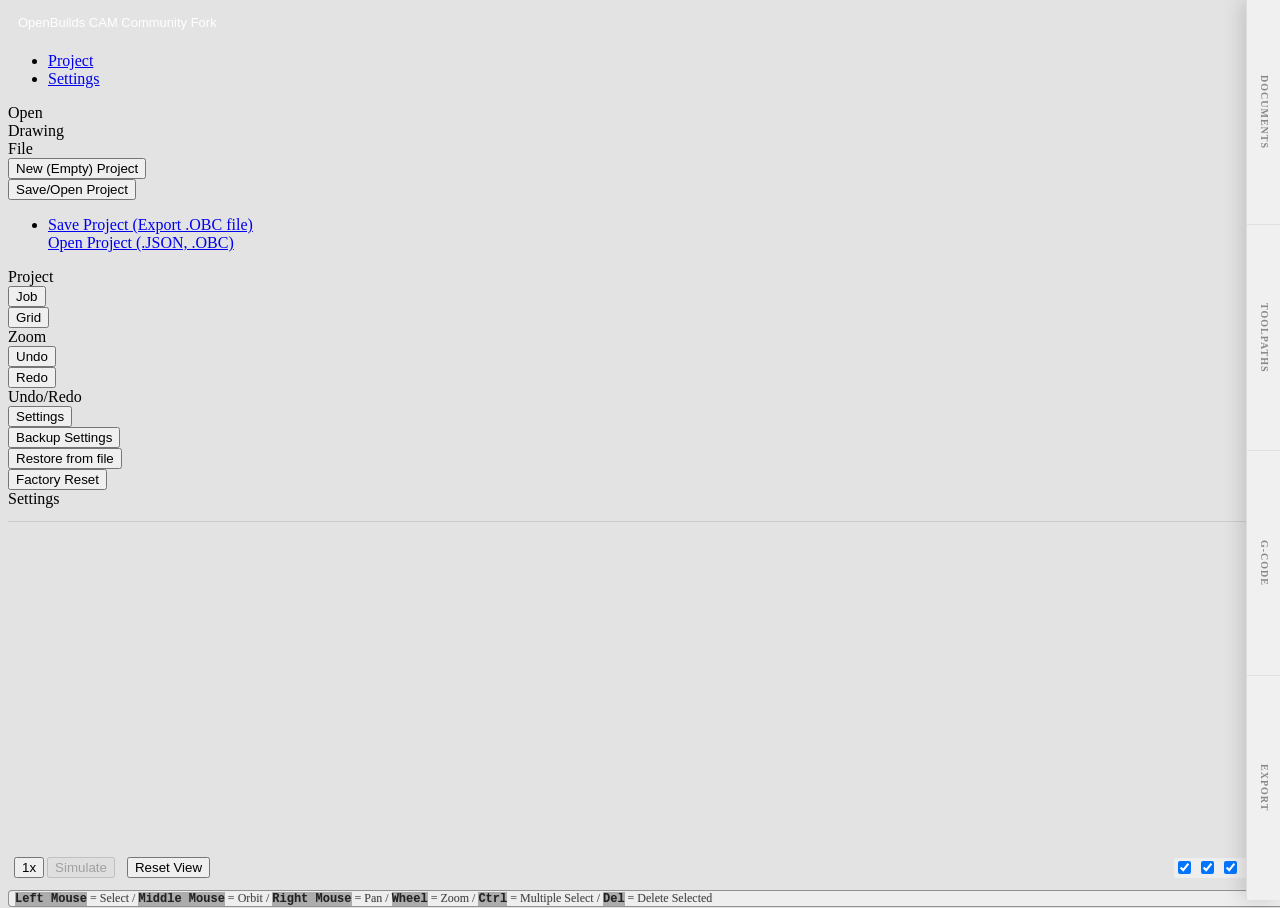
==== index.html @ bae42239 "Overhaul UI: remove OpenBuilds branding, dark themes, machine profiles, basic CAD, and GA; redesign " ====
<!DOCTYPE html>
<html lang="en">

	<head>
		<meta charset="utf-8" />
		<meta http-equiv="X-UA-Compatible" content="IE=edge" />
		<meta name="viewport" content="width=device-width, initial-scale=1" />
		<title>OpenBuilds CAM</title>
		<meta name="description" content="" />
		<meta name="keywords" content="" />
		<meta name="author" content="" />
		<meta name="version" content="" />
		<meta name="metro4:init" content="true">
		<link href="https://fonts.googleapis.com/css?family=Bowlby+One+SC" rel="stylesheet">
		<link type="text/css" rel="stylesheet" media="all" href="css/main.css" />
		<link type="text/css" rel="stylesheet" media="all" href="css/grpblock.css" />
		<link type="text/css" rel="stylesheet" media="all" href="lib/jquery/jquery-ui.css" />
		<link rel="stylesheet" href="lib/metro4/css/metro-all.css" />
		<!-- <link rel="stylesheet" href="https://cdn.metroui.org.ua/v4/css/metro-all.min.css"> -->
		<link type="text/css" rel="stylesheet" media="all" href="css/sidebarmenu.css" />
		<link type="text/css" rel="stylesheet" media="all" href="css/iconlib.css" />
		<link type="text/css" rel="stylesheet" media="all" href="css/image-checkbox.css" />
		<link type="text/css" rel="stylesheet" media="all" href="css/splash.css" />

		<link rel="manifest" href="/manifest.json">

		<style>
			/* Navbar container */
			.navbar {
				background-color: #000;
				height: 48px;
				display: flex;
				align-items: center;
				padding: 0 20px;
				margin: 0px;
			}

			/* Navbar links styled as tabs */
			.navbar a {
				color: #fff;
				font-family: "Open Sans", Helvetica, Arial, sans-serif;
				font-size: 13px;
				text-decoration: none;
				padding: 0 15px;
				height: 48px;
				line-height: 48px;
				display: inline-block;
			}

			/* Hover effect */
			.navbar a:hover {
				background-color: #ff0000;
			}

			/* Hover effect */
			.navbar a.active {
				background-color: #ff0000;
			}

			.bg-obred {
				background-color: #ff0000;
			}

			.bd-obred {
				border-color: #ff0000;
			}

			.fg-obred {
				color: #ff0000;
			}

			.ob-button {
				display: inline-block;
				font-weight: 400;
				text-align: center;
				white-space: nowrap;
				vertical-align: middle;
				-webkit-user-select: none;
				-moz-user-select: none;
				-ms-user-select: none;
				user-select: none;
				border: 1px solid transparent;
				padding: 0 0.75rem;
				font-size: 0.875rem;
				line-height: 34px;
				height: 36px;
				-webkit-transition: all 0.15s ease-in-out;
				transition: all 0.15s ease-in-out;

				cursor: pointer;
				outline: none;
				position: relative;
			}
		</style>
	</head>

	<body>

		<!-- container1 Drog Container wraps all other content -->
		<div id="container1">
			<span class="fa-layers fa-fw fa-4x" id="flyingdoc" style="display: none; position: absolute; z-index: 20000;">
				<i class="fas fa-square fg-red"></i>
				<i class="fa fa-object-group fg-white" data-fa-transform="shrink-6"></i>
			</span>
			<div id="main-viewer" class="h-100" style="overflow:hidden;">
					<div class="window drop-shadow" style="height: calc(100% - 10px); overflow: hidden;">
						<div class="window-caption bg-gray" style="height: 28px; padding: 0 10px; line-height: 28px;">
							<span style="font-family: 'Open Sans', Helvetica, Arial, sans-serif; font-size: 13px; color: #fff;">OpenBuilds CAM Community Fork</span>
						</div>
						<div class="window-content pt-2" style="overflow:hidden; ">
							<nav data-role="ribbonmenu">
								<ul class="tabs-holder">
									<li><a href="#section-workspace"><i class="fas fa-object-group"></i> Project</a></li>
									<li><a href="#section-settings"><i class="fa fa-fw fa-cogs"></i> Settings</a></li>
								</ul>
								<div class="content-holder">
									<div class="section" id="section-workspace">

										<div class="group">

											<div class="ribbon-button btn-file" title="Open a drawing">
												<span class="icon">
													<span class="far fa-folder-open fg-amber"></span>
												</span>
												<input id="file" type="file" accept=".svg,.dxf,.gif,.jpg,.jpeg,.tiff,.png,.bmp,.gbl,.gtl,.gbr,.dri,.txt" multiple />
												<span class="caption">Open<br>Drawing</span>
											</div>


											<span class="title">File</span>
										</div>

										<div class="group">
											<div class="ribbon-group">
												<button class="ribbon-icon-button" onclick="storeUndo(true); objectsInScene.length = 0; toolpathsInScene.length = 0; trashGcode(); fillTree(); $('.workspaceTitle').html('');">
													<span class="icon">
														<span class="far fa-file"></span>
													</span>
													<span class="caption">New (Empty) Project</span>
												</button>
												<div>
													<button class="ribbon-icon-button dropdown-toggle">
														<span class="icon">
															<span class="fas fa-download"></span>
														</span>
														<span class="caption">Save/Open Project</span>
													</button>
													<ul class="ribbon-dropdown" data-role="dropdown" data-duration="100">
														<li onclick="exportWorkspace()"><a href="#">Save Project (Export .OBC file)</a></li>
														<li class="btn-file"><a href="#">Open Project (.JSON, .OBC)</a><input type="file" id="workspaceImport" accept=".json,.obc" multiple style="height: 26px;" /></li>
													</ul>
												</div>

											</div>
											<span class="title">Project</span>
										</div>



										<div class="group">
											<div class="ribbon-group">
												<button class="ribbon-icon-button" onclick="resetView();">
													<span class="icon">
														<span class="fa fa-eye"></span>
													</span>
													<span class="caption">Job</span>
												</button>
												<br>
												<button class="ribbon-icon-button" onclick="resetView(scene.getObjectByName('Grid'));">
													<span class="icon">
														<span class="fa fa-th"></span>
													</span>
													<span class="caption">Grid</span>
												</button>
											</div>
											<span class="title">Zoom</span>
										</div>
										<div class="group">
											<div class="ribbon-group">
												<button class="ribbon-icon-button" onclick="undo()">
													<span class="icon">
														<span class="fas fa-undo"></span>
													</span>
													<span class="caption">Undo</span>
												</button>
												<br>
												<button class="ribbon-icon-button" onclick="redo()">
													<span class="icon">
														<span class="fas fa-redo"></span>
													</span>
													<span class="caption">Redo</span>
												</button>
											</div>
											<span class="title">Undo/Redo</span>
										</div>


									</div>
									<div class="section" id="section-settings">
										<div class="group">
											<button class="ribbon-button" onclick="Metro.dialog.open('#settingsmodal');">
												<span class="icon">
													<span class="fa fa-fw fa-cogs"></span>
												</span>
												<span class="caption">Settings</span>
											</button>

											<div class="ribbon-group">
												<button class="ribbon-icon-button" onclick="backupSettingsLocal()" title="Take a backup">
													<span class="icon">
														<span class="fa fa-download fa-fw"></span>
													</span>
													<span class="caption">Backup Settings</span>
												</button>
												<br>

												<button class="ribbon-icon-button btn-file" title="Open a backup settings file">
													<span class="icon">
														<span class="fa fa-upload fa-fw"></span>
													</span>
													<span class="caption">Restore from file</span>
													<input id="jsonFile" type="file" accept=".json" />
												</button>
												<br>

												<button class="ribbon-icon-button btn-file" onclick="ConfirmDelete()" title="Reset all settings to default">
													<span class="icon">
														<span class="fa fa-exclamation-triangle fa-fw"></span>
													</span>
													<span class="caption">Factory Reset</span>
												</button>
												<br>
											</div>
											<span class="title">Settings</span>
										</div>



									</div>
							</nav>
							<div id="renderArea">



								<!-- #draganddrop -->
								<div id="draganddrop" style="display: none;">
									<div class="well">Drop File(s) Here!</div>
									<img src="images/draganddrop.svg" />
								</div>
								<div class="sidemenu">
									<div class="tbtn tbtnactive mouseSelectBtn" onclick="mouseSelectMode();" title="Mouse Select Mode">
										<i class="fa fas fa-mouse-pointer" aria-hidden="true"></i>
									</div>

									<div class="tbtn mouseMoveBtn" onclick="mouseMoveMode();" title="Mouse Move Mode">
										<i class="fas fa-arrows-alt " aria-hidden="true"></i>
									</div>

									<div class="tbtn mouseDelBtn" onclick="mouseEraseMode();" title="Mouse Erase Mode">
										<i class="fas fa-eraser " aria-hidden="true"></i>
									</div>
									<!-- <hr class="bg-grayBlue"> -->
									<div class="tbtn mouseScaleBtn" onclick="mouseScaleMode();" title="Mouse Scale/Move/Rotate Mode">
										<i class="fas fa-ruler" aria-hidden="true"></i>
									</div>

								</div>
								<div id="selection" style="visibility: hidden;"></div>
								<!--  -->

								<!--  -->
							</div>

							<div id="scalewindow" style="visibility: hidden;" data-role="draggable" data-drag-element=".drag-element">
								<div class="window">
									<div class="window-caption drag-element bg-gray">
										<span class="icon fas fa-ruler"></span>
										<span class="title">Transform</span>
										<div class="buttons">
											<span class="btn-close" onclick="scalewindow.style.visibility = 'hidden';"></span>
										</div>
									</div>
									<div class="window-content p-2" id="scalewindowcontent">
										<!--  -->
									</div>
								</div>
							</div>


						</div>
						<div id="helpoverlay">
							<kbd>Left Mouse</kbd> = Select / <kbd>Middle Mouse</kbd> = Orbit / <kbd>Right Mouse</kbd> = Pan / <kbd>Wheel</kbd> = Zoom / <kbd>Ctrl</kbd> = Multiple Select / <kbd>Del</kbd> = Delete Selected
						</div>
						<div id="simoverlay" class="text-center">
							<button class="button dark drop-shadow" onclick="simSpeed();"><span class="icon"><span class="fas fa-tachometer-alt"></span></span><span class="caption"><span id="simspeedval">1</span>x</span></button>
							<button id="runSimBtn" title="Run simulation" class="button dark drop-shadow" onclick="sim(0)" disabled><i class="fas fa-fighter-jet"></i> Simulate</button>&nbsp;
							<button id="stopSimBtn" style="display: none;" title="Stop Sim" class="button dark drop-shadow" onclick="simstop()"><i class="fas fa-stop"></i> Stop Sim</button>&nbsp;
							<button id="resetViewBtn" title="Stop Sim" class="button dark drop-shadow" onclick="resetView(object)"><i class="fas fa-stop"></i> Reset View</button>&nbsp;
							<div class="text-left viewer-checkboxes drop-shadow">
								<div data-role="collapse" data-collapsed="false" data-toggle-element="#collapse_toggle_1">
									<input type="checkbox" data-role="checkbox" data-caption="Documents" checked data-style="2" id="view-docs">
									<input type="checkbox" data-role="checkbox" data-caption="Toolpaths" checked data-style="2" id="view-toolpath">
									<input type="checkbox" data-role="checkbox" data-caption="GCODE" checked data-style="2" id="view-gcode">
								</div>
							</div>
						</div>
					</div>
				</div>
			</div>

			<div id="sidebar-overlay" class="sidebar-closed">
				<div class="sidebar-content">
					<div class="sidebar-scroll">
						<div id="renderDocuments" class="window drop-shadow">
							<div class="window-caption bg-gray">
								<i class="far fa-file-alt fa-fw ml-1 mr-1"></i>
								<span class="title">1. Documents <span class="workspaceTitle"></span></span>
							</div>
							<div id="selectoverlay" class="text-center mt-1">
								<button class="button drop-shadow" id="selectAll"><span class="far fa-check-square"></span> All</button>
								<button class="button drop-shadow" id="selectNone"><span class="far fa-square"></span> None</button>
								<button class="button drop-shadow" id="selectInv"><span class="fas fa-check"></span> Invert</button>
								<button class="button drop-shadow" id="selectDel"><span class="fas fa-trash"></span> Delete</button>
							</div>
							<div class="window-content p-1" style="overflow-y:scroll;">
								<!-- Documents Here -->
								<div class="pt-2" id="documentactivity" style="display: none;">
									<center>
										<h5>Please Wait </h5>
										<div data-role="activity" data-type="ring" data-style="dark"></div>
										<h6>Parsing Documents...</h6>
								</div>

								<div id="documentstree">
									<div id="nodocuments" style="display:none;">
										<p class="text-secondary text-center mt-3">Please load some vectors from DXF (Polylines) or SVG (Paths); or Images (Traceable); or insert a Shape, Icon or some Text using the built-in tools to get started
										</p>
										<p class="text-center">
											<button class="ob-button bg-success fg-white drop-shadow" style="width: 300px;" title="Open Drawing" onclick="$('#file').click();"><span class="far fa-folder-open fa-fw icon"></span>Open Drawing</button>
										</p>


									</div>
									<ul data-role="treeview pl-0" id="left-tree-view">
									</ul>
								</div>

							</div>

						</div>
						<div class="window drop-shadow mt-2">
							<div class="window-caption bg-gray">
								<i class="fas fa-tasks fa-fw ml-1 mr-1"></i>
								<span class="title">2. Configure Toolpaths</span>
								<div class="buttons">

								</div>
							</div>
							<div id="tpathoverlay" class="text-center mt-1">
								<div class="split-button drop-shadow">
									<button class="button" id="addJobBtn" onclick="addJob(-1);"><span class="icon fa-fw fa fa-plus"></span><span class="addJobBtn-text">Please select Vector(s) to create toolpaths</span></button>
									<button class="split dropdown-toggle outline" id="addJobMenuBtn" display: none;></button>
									<ul class="d-menu" data-role="dropdown" id="toolpathsmenu">
										<!--  -->
									</ul>
								</div>

							</div>

							<div class="window-content p-1" style="overflow-y:scroll;">
								<div class="pt-2" id="toolpathactivity" style="display: none;">
									<center>
										<h5>Please Wait </h5>
										<div data-role="activity" data-type="ring" data-style="dark"></div>
										<h6>Calculating Toolpaths...</h6>
								</div>
								<div id="toolpathtree">
								</div>

							</div>
						</div>

						<div class="window drop-shadow mt-2">
							<div class="window-caption bg-gray">
								<i class="fa fa-cubes fa-fw ml-1 mr-1"></i>
								<span class="title">3. Create G-code</span>
								<div class="buttons">
								</div>
							</div>
							<div class="window-content p-1 text-center  mt-1" style="overflow-y:hidden;">
								<button class="button drop-shadow" style="width: 300px;" title=" Generate G-Code" id="generatetpgcode" onclick="makeGcode();"><span class="fa fa-cubes fa-fw icon"></span>Generate G-Code</button>
							</div>
						</div>

						<div class="window drop-shadow mt-2">
							<div class="window-caption bg-gray">
								<i class="fa fa-save fa-fw ml-1 mr-1"></i>
								<span class="title">4. Export G-code</span>
								<div class="buttons">
								</div>
							</div>


							<div class="window-content p-1 text-center  mt-1" style="overflow-y:hidden;">

								<button class="button drop-shadow" title="Save G-Code" id="gcodesavebtn2" onclick="saveFile();"><span class="fa fa-save fa-fw icon"></span>Save G-Code</button>
								<button class="button drop-shadow" title="Preview G-Code" id="gcodeviewbtn2" onclick="previewFile();"><span id="gcodepreviewicon" class="fa fa-eye fa-fw icon fg-gray"></span></button>
								<button class="button drop-shadow" title="Clear G-Code" id="gcodetrashbtn2" onclick="trashGcode();"><span id="trashicon" class="fa fa-trash fa-fw fg-gray icon"></span></button>

							</div>

						</div>

				</div>
				</div>
				<div class="sidebar-handle">
					<div class="sidebar-handle-labels">
						<span>Documents</span>
						<span>Toolpaths</span>
						<span>G-code</span>
						<span>Export</span>
					</div>
					<div class="sidebar-handle-collapse"><span class="fas fa-chevron-right"></span></div>
				</div>
			</div>
		</div>

		<!-- Modals Divs -->
		<div style="display: none;">
			<!-- Hide Dialogs until called -->
			<!-- openjscad output -->
			<textarea id="dxf" style="width: 565px; height: 400px;"></textarea>
			<!-- <div id="openjscad"></div>
		<div oncontextmenu="return false;" id="viewerContext"></div> -->
			<!-- avoiding popup when right mouse is clicked -->

			<div class="dialog dark" data-overlay-click-close="true" data-role="dialog" id="statusmodal" data-to-top="true" data-width="780">
				<div class="dialog-title" id="statusTitle">Status title </div>
				<div class="dialog-content">
					<div id="statusBody"></div>
					<div id="statusBody2" style="overflow-y: auto; height: calc(100vh - 430px); "></div>
				</div>
				<div class="dialog-actions" id="statusFooter">
					<button class="button js-dialog-close">Disagree</button>
					<button class="button primary js-dialog-close">Agree</button>
				</div>
			</div>

		</div>

	</body>

	<script>
		METRO_HOTKEYS_FILTER_CONTENT_EDITABLE = false;
		METRO_HOTKEYS_FILTER_INPUT_ACCEPTING_ELEMENTS = true;
		METRO_HOTKEYS_FILTER_TEXT_INPUTS = true;
	</script>

	<script type="text/javascript" src="lib/fontawesome5/js/all.js"></script>

	<script type="text/javascript" src="lib/jquery/jquery.min.js"></script>
	<!-- <script type="text/javascript" src="lib/popper.min.js"></script> -->
	<!-- <script type="text/javascript" src="lib/bootstrap4/js/bootstrap.min.js"></script> -->
	<script type="text/javascript" src="lib/jquery/jquery-ui.js"></script>
	<script type="text/javascript" src="lib/jquery/jquery.ui.touch-punch.min.js"></script>

	<!-- <link type="text/css" rel="stylesheet" media="all" href="lib/bootoast/src/bootoast.css" />
<script type="text/javascript" src="lib/bootoast/src/bootoast.js"></script> -->

	<!-- METRO -->
	<script type="text/javascript" src="lib/metro4/js/metro.min.js"></script>
	<!-- <script src="https://cdn.metroui.org.ua/v4/js/metro.min.js"></script> -->

	<!-- Helpers -->
	<script type="text/javascript" src="js/helpers.js"></script>

	<!-- Theme  -->

	<!-- ThreeJS -->
	<script type="text/javascript" src="lib/threejs/three.min.js"></script>
	<script type="text/javascript" src="lib/threejs/GridRect.js"></script>
	<script type="text/javascript" src="lib/threejs/OrbitControls.js"></script>
	<script type="text/javascript" src="lib/threejs/DragControls.js"></script>
	<script type="text/javascript" src="lib/threejs/Projector.js"></script>
	<script type="text/javascript" src="lib/threejs/CanvasRenderer.js"></script>
	<script type="text/javascript" src="lib/threejs/TransformControls.js"></script>
	<script type="text/javascript" src="lib/threejs/TweenMax.min.js"></script>
	<script type="text/javascript" src="js/viewer.js"></script>
	<script type="text/javascript" src="js/viewer-ruler.js"></script>
	<script type="text/javascript" src="js/viewer-pause.js"></script>


	<!-- CAM populated from threejs objects -->
	<script type="text/javascript" src="lib/gl-matrix.js"></script>
	<script type="text/javascript" src="lib/tbfleming/web-cam-cpp.js"></script>
	<script type="text/javascript" src="lib/clipperjs/clipper_unminified.js"></script>
	<script type="text/javascript" src="js/advanced-cam-fillpath.js"></script>
	<script type="text/javascript" src="js/advanced-cam-geometryutils.js"></script>
	<script type="text/javascript" src="js/advanced-cam.js"></script>
	<script type="text/javascript" src="js/advanced-cam-gcode.js"></script>
	<script type="text/javascript" src="js/advanced-cam-doctree.js"></script>
	<script type="text/javascript" src="js/advanced-cam-tree.js"></script>
	<script type="text/javascript" src="js/advanced-cam-modal.js"></script>
	<script type="text/javascript" src="js/advanced-cam-viewer-mouse.js"></script>
	<script type="text/javascript" src="js/advanced-cam-viewer-select.js"></script>
	<script type="text/javascript" src="js/advanced-cam-workspace-export.js"></script>
	<script type="text/javascript" src="js/advanced-cam-pretty-render.js"></script>
	<script type="text/javascript" src="js/advanced-cam-sim.js"></script>
	<script type="text/javascript" src="js/advanced-cam-keyboard-bindings.js"></script>
	<script type="text/javascript" src="js/advanced-cam-transforms.js"></script>
	<script type="text/javascript" src="js/advanced-cam-drill.js"></script>
	<script type="text/javascript" src="js/advanced-cam-booleans.js"></script>

	<script type="text/javascript" src="js/basic-cad-tool-merge-lines.js"></script>



	<!-- DXF Library -->
	<script type="text/javascript" src="lib/dxf/dxf-parser.js"></script>
	<script type="text/javascript" src="lib/dxf/three-dxf.js"></script>
	<script type="text/javascript" src="js/dxf-render.js"></script>

	<!-- lautr3k's SVG  Library -->
	<script type="text/javascript" src="lib/lw.svg-parser/dist/lw.svg-parser.js"></script>
	<script type="text/javascript" src="js/svgparser.js"></script>

	<!-- Bitmap Tracing -->
	<script type="text/javascript" src="lib/potrace/potrace.js"></script>
	<script type="text/javascript" src="js/potrace.js"></script>

	<!--Settings Widgets -->
	<script type="text/javascript" src="js/application-settings-controller.js"></script>

	<!-- Gcode Viewer -->
	<script type="text/javascript" src="lib/3dview/3dview.js"></script>

	<!-- Gerber Parser -->
	<script type="text/javascript" src="lib/gerber/parser.js"></script>
	<script type="text/javascript" src="lib/gerber/gerberparser.js"></script>

	<!-- User Interface -->
	<script type="text/javascript" src="js/main.js"></script>

	<!-- WebWorkers -->
	<script src="workers/toolpath/toolpath.js"></script>
	<script src="workers/toolpath/worker/toolpathworker.js"></script>



	<!-- OpenJSCAD -->
	<!-- <script src="lib/openjscad/src/csg.js"></script>
<script src="lib/openjscad/src/threecsg.js"></script>
<script src="lib/openjscad/src/openjscad.js"></script>
<script src="lib/openjscad/src/openscad.js"></script>
<script src="lib/openjscad/src/formats.js"></script>
<script src="lib/openjscad/geargen.js"></script> -->




	<script type="x-shader/x-vertex" id="vertexShader">
		varying vec3 vWorldPosition; void main() { vec4 worldPosition = modelMatrix * vec4( position, 1.0 ); vWorldPosition = worldPosition.xyz; gl_Position = projectionMatrix * modelViewMatrix * vec4( position, 1.0 ); }

</script>
	<script type="x-shader/x-fragment" id="fragmentShader">
		uniform vec3 topColor; uniform vec3 bottomColor; uniform float offset; uniform float exponent; varying vec3 vWorldPosition; void main() { float h = normalize( vWorldPosition + offset ).z; gl_FragColor = vec4( mix( bottomColor, topColor, max( pow( max(
	h , 0.0), exponent ), 0.0 ) ), 1.0 ); }

</script>

</html>
---- css/main.css ----
@font-face {
  font-family: sevensegment;
  src: url(fonts/7segment.woff);
}

#splash {
  z-index: 2000;
  width: 100vw;
  height: 100vh;
  background-image: linear-gradient(to top, #888888, #ffffff, #888888);
  /* background-color: #fff */
}

.stripe:nth-child(even) {
  background-color: #f2f2f2
}

.page-container {
  position: relative;
  top: 0;
  left: 0;
  right: 0;
  bottom: 0;
  width: 100%;
  height: 100%;
  margin: 0px auto;
}

.input-addon {
  display: flex;
  outline: none;
}

.input-addon:hover .font-select>a {
  border-color: #28a745;
}

.input-addon:hover .active-border {
  border-color: #28a745;
}

.input-addon:focus-within .active-border {
  border-color: #28a745;
}

.input-addon-label-left {
  flex: 1;
  border-top: 1px solid;
  border-bottom: 1px solid;
  border-left: 1px solid;
  border-right: 0px solid;
  padding: 5px 5px;
  margin: 2px 0;
  background-color: rgba(255, 255, 255, 1);
  outline: none;
  border-color: #ddd;
}

.input-addon-label-right {
  width: 100px;
  flex: 1;
  border-top: 1px solid;
  border-bottom: 1px solid;
  border-left: 0px solid;
  border-right: 1px solid;
  padding: 5px 10px;
  margin: 2px 0;
  background-color: rgba(255, 255, 255, 1);
  outline: none;
  border-color: #ddd;
}

.input-addon-label-right-sm {
  width: 50px;
  flex: 1;
  border-top: 1px solid;
  border-bottom: 1px solid;
  border-left: 0px solid;
  border-right: 1px solid;
  padding: 5px 10px;
  margin: 2px 0;
  background-color: rgba(255, 255, 255, 1);
  outline: none;
  border-color: #ddd;
}

.cam-form-field {
  background-color: #fff;
  color: #222;
  border-top: 1px solid;
  border-bottom: 1px solid;
  border-left: 0px solid;
  border-right: 0px solid;
  width: 80px;
  margin: 2px 0;
  padding: 5px 2px;
  /* text-align: right; */
  background-color: rgba(255, 255, 255, 1);
  outline: none;
  border-color: #ddd;
}

.cam-form-field-right {
  border-right: 1px solid;
  border-color: #ddd;
}

#texttorender {
  padding-top: 10px;
  padding-bottom: 10px;
  padding-left: 10px;
  padding-right: 10px;
  border: 1px solid;
  border-color: #ddd;
}

#texttorender:focus {
  border-color: #28a745;
}

#texttorender:hover {
  border-color: #28a745;
}

body {
  padding-top: 0px;
  height: 100%;
  width: 100%;
  position: absolute;
  background: #e3e3e3 url(../images/xenzine_bk.png) repeat;
}

.card {
  /* background-color: rgba(255, 255, 255, 0.0);
  z-index: 10;
  position: absolute;
  top: 5px;
  right: 20px; */
  -webkit-box-shadow: 0 0 5px 0 rgba(0, 0, 0, 0.86);
  -moz-box-shadow: 0 0 5px 0 rgba(0, 0, 0, 0.86);
  -khtml-box-shadow: 0 0 5px 0 rgba(0, 0, 0, 0.86);
  box-shadow: 0 0 5px 0 rgba(0, 0, 0, 0.86);
}

button:focus {
  outline: 0 !important;
}

.fa-stack {
  width: 1.28571em;
}

.icon-white {
  color: white;
}

.icon-bot-text {
  margin-top: 16px;
  font-size: 10px;
}

.icon-top-text {
  margin-top: -16px;
  font-size: 10px;
}

.icon-text {
  margin-top: 16px;
  font-size: 8px;
  font-weight: bold;
}

.btn-ctl {
  padding: 15px 12px;
  border-radius: 4px;
}

.btn-sd {
  padding: 15px 48px;
  border-radius: 4px;
}

.btn-jog {
  padding: 15px 11px;
  border-radius: 4px;
}

.btn-view {
  padding: 15px 12px;
  border-radius: 4px;
}

.btn-numpad {
  padding: 14px 17px;
  border-radius: 4px;
}

.numero {
  font-weight: bold;
  font-size: 16px;
}

.del {
  font-weight: bold;
  font-size: 16px;
}

.clear {
  font-weight: bold;
  font-size: 16px;
}

.neg {
  font-weight: bold;
  font-size: 16px;
}

.cancel {
  font-weight: bold;
  font-size: 16px;
}

.done {
  font-weight: bold;
  font-size: 16px;
}

.sep {
  font-weight: bold;
  font-size: 16px;
}

/*for Desktops*/
#container1 {
  float: left;
  width: 100%;
  height: 100%;
  padding: 0px;
}

#col2 {
  /* border-right: dashed 1px #aaa; */
  float: right;
  /* width: 350px; */
  height: 100%;
  padding: 2px 5px 5px 5px;
  /*overflow-y: auto;*/
  overflow-x: none;
  overflow-x: hidden;
}

#col1 {
  float: left;
  /* width:calc(100% - 351px); */
  height: 100%;
  padding: 2px 5px 5px 5px;
}

#selection {
  position: absolute;
  background: rgba(128, 128, 128, 0.2);
  border: 1px dashed rgba(155, 155, 155, 0.8);
  border-radius: 4px;
  opacity: 50%;
  width: 50px;
  height: 50px;
  z-index: 2;
}

#scalewindow {
  min-width: 380px;
  position: absolute;
  /* padding: 8px; */
  background: rgba(255, 255, 255, 0.92);
  border: 1px solid rgba(55, 55, 55, 0.5);
  border-radius: 4px;
  z-index: 20;
}

.navbar {
  -moz-user-select: none;
  -webkit-user-select: none;
  -ms-user-select: none;
  -o-user-select: none;
  user-select: none;
}

/* Lets hide the document panel on small screens */
/* #renderToolpath {
  height: calc(50% - 4px);  margin-bottom: 12px;
}
#renderToolpath {
  height: calc(50% - 0px); overflow-y:scroll;
} */
#selectoverlay {
  font-size: 12px;
  padding-top: 2px;
  text-align: left;
  color: #444;
  border-radius: 4px;
  width: 100%;
  z-index: 1;
  text-shadow: rgba(0, 0, 0, .2) 0 0 1px;
  -webkit-font-smoothing: antialiased;
  border: 1px /solid rgba(55, 55, 55, 0.5);
}

#tpathoverlay {
  font-size: 12px;
  padding-top: 2px;
  text-align: left;
  color: #444;
  border-radius: 4px;
  width: 100%;
  z-index: 1;
  text-shadow: rgba(0, 0, 0, .2) 0 0 1px;
  -webkit-font-smoothing: antialiased;
  border: 1px /solid rgba(55, 55, 55, 0.5);
}

#simoverlay {
  font-size: 12px;
  margin-left: 20px;
  margin-right: 20px;
  padding-left: 6px;
  text-align: left;
  position: absolute;
  bottom: 30px;
  left: -20px;
  /* background: rgba(240, 240, 240, 0.85);
  color: #444;
  border-radius: 4px; */
  width: 100%;
  z-index: 1;
  text-shadow: rgba(0, 0, 0, .2) 0 0 1px;
  -webkit-font-smoothing: antialiased;
  /* border: 1px solid rgba(55, 55, 55, 0.5); */
}

#helpoverlay {
  font-size: 12px;
  margin-left: 20px;
  margin-right: 20px;
  padding-left: 6px;
  text-align: left;
  position: absolute;
  bottom: 1px;
  left: -20px;
  background: rgba(240, 240, 240, 0.85);
  color: #444;
  border-radius: 4px;
  width: 100%;
  z-index: 1;
  text-shadow: rgba(0, 0, 0, .2) 0 0 1px;
  -webkit-font-smoothing: antialiased;
  border: 1px solid rgba(55, 55, 55, 0.5);
  overflow: hidden;
}

#helpoverlay>kbd {
  background: rgba(128, 128, 128, 0.6);
  color: #222;
  padding-top: 0px;
  padding-bottom: 0px;
  font-weight: bold;
}

#renderArea {
  position: relative;
  display: inline-block;
  width: 100% !important;
  height: calc(100% - 150px);
   !important;
  border-bottom: 1px solid #ccc;
}

.btn-file {
  position: relative;
  overflow: hidden;
}

.btn-file input[type=file] {
  position: absolute;
  top: 0;
  right: 0;
  min-width: 100%;
  min-height: 100%;
  font-size: 100px;
  text-align: right;
  filter: alpha(opacity=0);
  opacity: 0;
  outline: none;
  background: white;
  cursor: pointer;
  display: block;
}

.drolabel {
  display: inline-block;
  background-color: #dddddd;
  text-align: left;
  padding-left: 15px;
  margin-bottom: 3px;
  font-size: 20px;
  width: 50px;
  border: 1px solid #aaa;
  font-weight: bold;
  margin-left: 0px;
  margin-right: 3px;
}

/*@font-face {
font-family: '8bit'; /*a name to be used later*/
/*src: url('../fonts/Nintendo-DS-BIOS.woff');
}*/
.dro {
  display: inline-block;
  background-color: #ffffff;
  text-align: left;
  padding-left: 18px;
  margin-bottom: 3px;
  font-size: 18px;
  width: calc(99% - 85px);
  border: 1px solid #ccc;
  font-weight: bold;
  margin-left: 0px;
  margin-right: 0px;
  /*font-family: '8bit';*/
}

.droPos {
  display: inline-block;
  background-color: #ffffff;
  text-align: right;
  padding-right: 18px;
  margin-bottom: 3px;
  font-size: 20px;
  width: calc(99% - 152px);
  border: 1px solid #ccc;
  font-weight: bold;
  margin-left: 0px;
  margin-right: 10px;
  /*font-family: '8bit';*/
}

.droUnit {
  display: inline-block;
  background-color: #ffffff;
  text-align: center;
  /*padding-left: 3px;
    padding-right: 3px;*/
  padding-top: 9px;
  padding-bottom: 2px;
  font-size: 12px;
  width: 38px;
  border: 1px solid #ccc;
  font-weight: bold;
  margin-left: 4px;
  margin-right: 3px;
  margin-bottom: 3px;
  /*font-family: '8bit';*/
}

.droOR {
  display: inline-block;
  background-color: #ffffff;
  text-align: center;
  padding-left: 18px;
  margin-bottom: 3px;
  font-size: 20px;
  width: calc(99% - 167px);
  border: 1px solid #ccc;
  font-weight: bold;
  margin-left: 0px;
  margin-right: 3px;
  /*font-family: '8bit';*/
}

.droR {
  display: inline-block;
  background-color: #ffffff;
  text-align: left;
  padding-left: 18px;
  margin-bottom: 3px;
  font-size: 20px;
  width: 85px;
  height: 31px;
  border: 1px solid #aaa;
  font-weight: bold;
  margin-left: 0px;
  margin-right: 0px;
  /*font-family: '8bit';*/
}

.hide {
  display: none;
}

.btn-override {}

.pf {
  margin-top: -12px;
}

/* #console {
    height: 120px;
    width: 100%;
    overflow-y: auto;
    overflow-x: none;
    text-align: left;
    padding: 5px;
    font-size: 10px;
    padding-left: 20px;
    margin-top: 5px;
} */
.rotate {
  /* FF3.5+ */
  -moz-transform: rotate(-90.0deg);
  /* Opera 10.5 */
  -o-transform: rotate(-90.0deg);
  /* Saf3.1+, Chrome */
  -webkit-transform: rotate(-90.0deg);
  /* IE6,IE7 */
  filter: progid: DXImageTransform.Microsoft.BasicImage(rotation=0.083);
  /* IE8 */
  -ms-filter: "progid:DXImageTransform.Microsoft.BasicImage(rotation=0.083)";
  /* Standard */
  transform: rotate(-90.0deg);
}

.ui-slider {
  background: #ccc;
}

.ui-slider-handle {
  -ms-touch-action: none;
  touch-action: none;
}

.settingstable {
  counter-reset: rowNumber;
}

.settingstable tr:not(:first-child) {
  counter-increment: rowNumber;
}

.settingstable tr td:first-child::before {
  content: counter(rowNumber);
  min-width: 1em;
  margin-right: 0.5em;
}

/* Badget over Glyphs */
.badge-notify {
  background-color: #cc0000;
  color: #fff;
  position: relative;
  bottom: 5px;
  right: 0px;
}

.badge-ok {
  background-color: #008800;
  color: #fff;
  position: relative;
  bottom: 5px;
  right: 0px;
}

.badge-warn {
  background-color: #cc9900;
  color: #fff;
  position: relative;
  bottom: 5px;
  right: 0px;
}

.badge-busy {
  background-color: #1568bc;
  color: #fff;
  position: relative;
  bottom: 5px;
  right: 0px;
}

d-grid {
  border: none;
  padding: 20px;
}

.nmpd-grid>tbody>tr>td {
  border: none;
}

/* Some custom styling for Bootstrap */
.qtyInput {
  display: block;
  width: 100%;
  padding: 6px 12px;
  color: #555;
  background-color: white;
  border: 1px solid #ccc;
  border-radius: 4px;
  -webkit-box-shadow: inset 0 1px 1px rgba(0, 0, 0, .075);
  box-shadow: inset 0 1px 1px rgba(0, 0, 0, .075);
  -webkit-transition: border-color ease-in-out .15s, -webkit-box-shadow ease-in-out .15s;
  -o-transition: border-color ease-in-out .15s, box-shadow ease-in-out .15s;
  transition: border-color ease-in-out .15s, box-shadow ease-in-out .15s;
}

.form-scan {
  padding: 1em;
  min-width: 0px;
}

.close {
  margin-left: 7px;
  float: right;
  font-size: 21;
  font-weight: 700;
  text-shadow: 0 1px 0 #fff;
  opacity: 0.2;
}

.panel-heading .accordion-toggle:after {
  /* symbol for "opening" panels */
  font-family: 'Glyphicons Halflings';
  /* essential for enabling glyphicon */
  content: "\e114";
  /* adjust as needed, taken from bootstrap.css */
  float: right;
  /* adjust as needed */
  color: grey;
  /* adjust as needed */
}

.panel-heading .accordion-toggle.collapsed:after {
  /* symbol for "collapsed" panels */
  content: "\e080";
  /* adjust as needed, taken from bootstrap.css */
}

/* From https://github.com/nraynaud/webgcode/tree/gh-pages/webapp/cnc/ui */
.viewCube .cubeFace {
  -webkit-box-sizing: border-box;
  -moz-box-sizing: border-box;
  box-sizing: border-box;
  font-family: sans-serif;
  width: 100px;
  height: 100px;
  background: lightgray;
  font-size: 25px;
  text-align: center;
  border: darkgray 10px solid;
  color: black;
}

.viewCube .cubeFace:hover {
  background: white;
}

.ThreeDView canvas {
  display: block;
}

.navbar-brand {
  padding: 0px;
}

.navbar-brand>img {
  height: 100%;
  padding-left: 5px;
  padding-bottom: 5px;
  width: auto;
}

.input-xs {
  height: 23px;
  padding: 5px 5px;
  font-size: 12px;
  line-height: 1.5;
  border-radius: 3px;
}

.input-group-addon-xs {
  padding: 3px 8px !important;
  font-size: 12px;
  font-weight: 400;
  line-height: 1;
  color: #555;
  text-align: center;
  background-color: #eee;
  border: 1px solid #ccc;
  border-radius: 3px;
}

.uppercase {
  text-transform: uppercase;
}

.entity {
  font-size: 11px;
}

.jobsetuptable {
  padding: 0px;
  margin: 0px;
}

.jobsetupfile td {
  padding-bottom: 0px;
  padding-left: 3px;
}

.jobsetupfile {
  text-align: right;
}

.jobsetupfile:hover {
  background: #f7f7f7;
}

.jobsetupfile td:first-child {
  text-align: left;
}

.form-check:hover {
  background: #f7f7f7;
}

.form-check-input {
  cursor: pointer;
}

.jobsetupfile .filename {
  max-width: 125px;
  height: 20px;
  overflow: hidden;
  white-space: nowrap;
  text-overflow: ellipsis;
}

.jobsetupchild {
  text-align: right;
}

.jobsetupchild td:first-child {
  padding-left: 15px;
  text-align: left;
}

#tree-cam-menu-panel .panel {
  resize: vertical;
  overflow: auto;
}

.jobsetupgroup ul {
  padding: 0;
  text-align: left;
  list-style: none;
  margin: 0px 0px 0px 20px;
}

.jobsetupgroup ul li {
  position: relative;
}

.jobsetupgroup ul li:before {
  position: absolute;
  left: -12px;
  top: 0px;
  content: '';
  height: 1em;
  width: 8px;
  display: block;
  border-left: 1px solid #ddd;
  border-bottom: 1px solid #ddd;
}

.jobsetupgroup ul li:after {
  position: absolute;
  left: -12px;
  bottom: -7px;
  content: '';
  height: 100%;
  display: block;
  border-left: 1px solid #ddd;
}

.jobsetupgroup ul li:last-child:after {
  display: none;
}

.jobsetuptable .btn.remove {
  margin-right: 5px;
}

.jobsetuptable .counter {
  margin-right: 5px;
}

.jobsetuptable .filespacer {
  height: 10px;
}

.jobsetuptable .filespacer:last-child {
  display: none;
}

.jobsetuptable .hidden {
  display: none;
}

.jobsetuptable .entity.toggle {
  width: calc(100% - 110px);
  margin-bottom: -3px;
  display: inline-block;
  font-weight: bold;
  overflow: hidden;
  white-space: nowrap;
  text-overflow: ellipsis;
}

.fr {
  float: right;
}

.fl {
  float: left;
}

.italic {
  font-style: italic;
}

#draganddrop {
  position: absolute;
  top: 20px;
  bottom: 70px;
  left: 50px;
  right: 50px;
  z-index: 10;
  background-color: rgba(250, 250, 250, 0.8);
  font-size: 20px;
  padding: 100px;
  border: 3px dashed #3276b1;
  text-align: center;
  pointer-events: none;
}

.hiddenbtn {
  display: none !important;
}
.camOptgroup {
  background-color: #eee;
  color: black;
  font-size: 12px;
}

.camOption {
  background-color: white;
  color: black;
  font-size: 16px;
}

.viewer-checkboxes {
  z-index: 200;
  width: 110px;
  display: block;
  position: absolute;
  bottom: 0px;
  right: 10px;
  background: rgba(240, 240, 240, 0.85);
}

.step-list>li::before {
  color: #555 !important;
}

/* Toolpath Modal UX */
.cam-modal-body .input-addon {
  margin-bottom: 6px;
}
.cam-modal-body .input-addon input {
  height: 28px !important;
  font-size: 13px;
}
.cam-modal-body .input-addon .input-addon-label-left,
.cam-modal-body .input-addon .input-addon-label-right {
  padding: 0 8px;
  font-size: 12px;
  line-height: 28px;
  background: #f0f0f0;
  border: 1px solid #d9d9d9;
}
.cam-modal-body .input-addon .input-addon-label-left {
  border-right: none;
  border-radius: 3px 0 0 3px;
  min-width: 32px;
  text-align: center;
}
.cam-modal-body .input-addon .input-addon-label-right {
  border-left: none;
  border-radius: 0 3px 3px 0;
}
.cam-modal-body .input-addon input {
  border-radius: 0 !important;
}
.cam-modal-body label.text-small {
  font-size: 11px;
  color: #666;
  margin-bottom: 2px;
  display: block;
}
.cam-modal-body h6.text-small {
  font-size: 12px;
  letter-spacing: 0.5px;
  border-bottom: 1px solid #e0e0e0;
  padding-bottom: 6px;
  margin-bottom: 10px;
}
.cam-divider {
  margin: 12px 0;
  border-color: #e8e8e8;
}

/* Floating Sidebar Overlay */
#sidebar-overlay {
  position: fixed;
  top: 0;
  right: 0;
  height: 100vh;
  background: #fff;
  box-shadow: -4px 0 20px rgba(0,0,0,0.15);
  z-index: 5000;
  display: flex;
  flex-direction: row;
  transition: width 0.25s ease;
  overflow: hidden;
}
#sidebar-overlay.sidebar-closed {
  width: 34px;
}
#sidebar-overlay.sidebar-open {
  width: 380px;
}

/* Content area (hidden when closed) */
.sidebar-content {
  flex: 1;
  display: flex;
  flex-direction: column;
  overflow: hidden;
}
#sidebar-overlay.sidebar-closed .sidebar-content {
  display: none;
}

.sidebar-scroll {
  flex: 1;
  overflow-y: auto;
  padding: 8px;
}

/* Always-visible handle on the right edge */
.sidebar-handle {
  width: 34px;
  flex-shrink: 0;
  background: #f0f0f0;
  border-left: 1px solid #ddd;
  cursor: pointer;
  display: flex;
  flex-direction: column;
  align-items: center;
}
.sidebar-handle:hover {
  background: #e8e8e8;
}

/* Labels shown when closed */
.sidebar-handle-labels {
  display: flex;
  flex-direction: column;
  flex: 1;
  width: 100%;
}
#sidebar-overlay.sidebar-open .sidebar-handle-labels {
  display: none;
}
.sidebar-handle-labels span {
  writing-mode: vertical-lr;
  text-orientation: mixed;
  font-size: 10px;
  font-weight: 600;
  text-transform: uppercase;
  letter-spacing: 1px;
  color: #888;
  padding: 10px 0;
  text-align: center;
  flex: 1;
  display: flex;
  align-items: center;
  justify-content: center;
  border-bottom: 1px solid #e0e0e0;
  transition: color 0.15s, background 0.15s;
}
.sidebar-handle-labels span:hover {
  color: #333;
  background: #e0e0e0;
}
.sidebar-handle-labels span:last-child {
  border-bottom: none;
}

/* Collapse icon shown when open */
.sidebar-handle-collapse {
  display: none;
  align-items: center;
  justify-content: center;
  flex: 1;
  width: 100%;
  color: #888;
  font-size: 16px;
}
#sidebar-overlay.sidebar-open .sidebar-handle-collapse {
  display: flex;
}
.sidebar-handle-collapse:hover {
  color: #333;
  background: #e0e0e0;
}

/* Responsive: narrower sidebar on small screens */
@media (max-width: 768px) {
  #sidebar-overlay.sidebar-open {
    width: calc(100vw - 48px);
  }
}

/* Responsive: narrower sidebar on small screens */
@media (max-width: 768px) {
  #sidebar-overlay.sidebar-open {
    width: calc(100vw - 48px);
  }
}
}
---- css/image-checkbox.css ----
.image-checkbox-text {
  font-size: 11px;
  text-align: center;
  width: 95px;
  height: 36px;
  word-wrap: break-word;
}

.image-checkbox-ul {
  list-style-type: none;
}

.image-checkbox-ul>li {
  display: inline-block;
}

.image-checkbox-ul input[type="checkbox"] {
  display: none;
}

.image-checkbox-ul label {
  padding: 10px;
  display: block;
  position: relative;
  margin: 5px;
  margin-bottom: 2px;
  cursor: pointer;
}

.image-checkbox-ul label {
  border: 1px solid #fff;
}
.image-checkbox-ul label:before {
  background-color: white;
  color: white;
  content: " ";
  display: block;
  border-radius: 50%;
  border: 1px solid grey;
  position: absolute;
  top: -5px;
  left: -5px;
  width: 25px;
  height: 25px;
  text-align: center;
  line-height: 28px;
  transition-duration: 0.4s;
  transform: scale(0);
}

.image-checkbox-ul label img {
  height: 64px;
  width: 64px;
  transition-duration: 0.2s;
  transform-origin: 50% 50%;
}

.image-checkbox-ul :checked+label {
  border-color: #ddd;
}

.image-checkbox-ul :checked+label:before {
  content: "✓";
  background-color: grey;
  transform: scale(1);
}

.image-checkbox-ul :checked+label img {
  transform: scale(0.9);
  /* box-shadow: 0 0 5px #333; */
  z-index: -1;
}
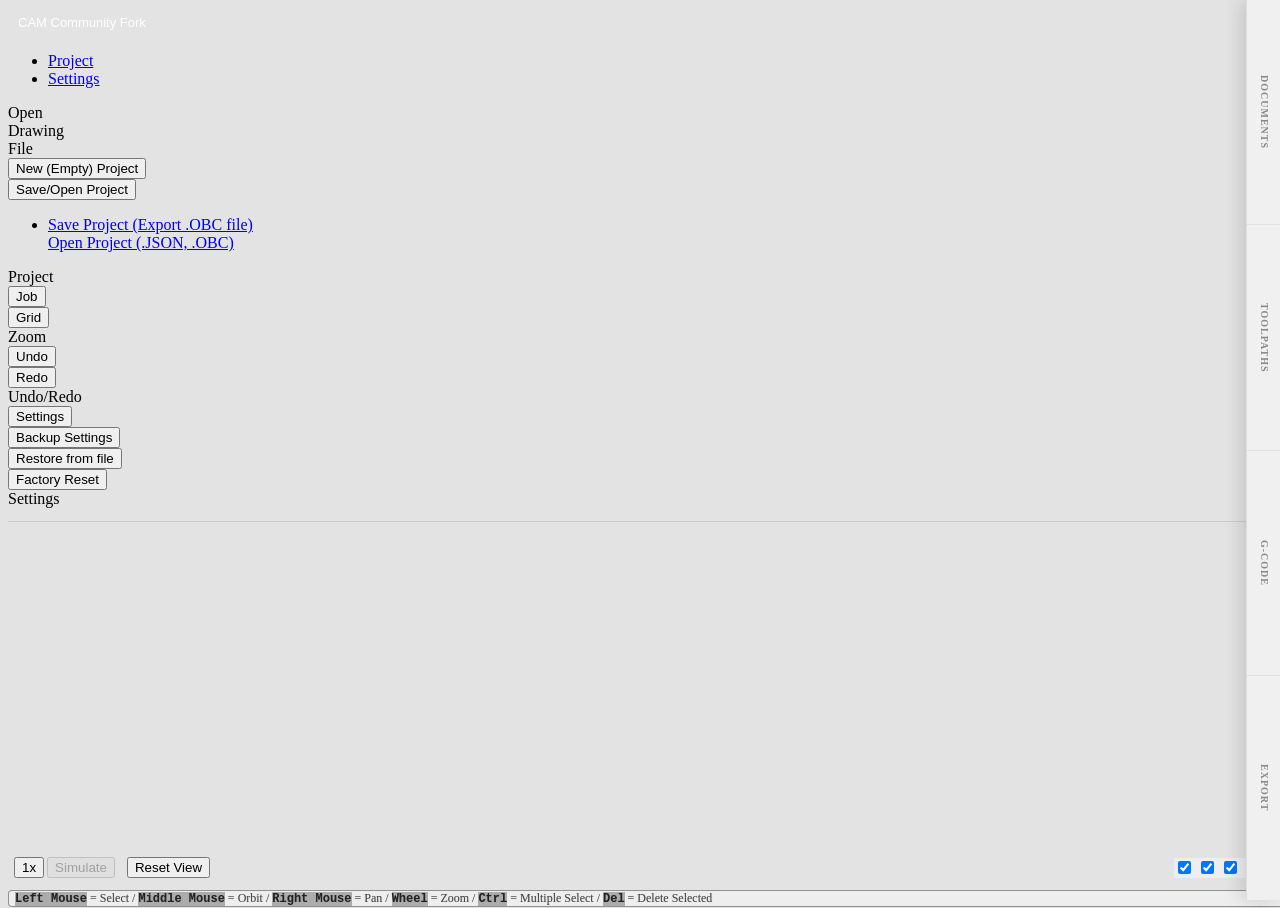
==== commit 424e242f: "Rebrand to CAM Community Fork with legal disclaimer - Rewrote README.md with clear disclaimer: not a" ====
--- a/index.html
+++ b/index.html
@@ -5,7 +5,7 @@
 		<meta charset="utf-8" />
 		<meta http-equiv="X-UA-Compatible" content="IE=edge" />
 		<meta name="viewport" content="width=device-width, initial-scale=1" />
-		<title>OpenBuilds CAM</title>
+		<title>CAM Community Fork</title>
 		<meta name="description" content="" />
 		<meta name="keywords" content="" />
 		<meta name="author" content="" />
@@ -105,7 +105,7 @@
 			<div id="main-viewer" class="h-100" style="overflow:hidden;">
 					<div class="window drop-shadow" style="height: calc(100% - 10px); overflow: hidden;">
 						<div class="window-caption bg-gray" style="height: 28px; padding: 0 10px; line-height: 28px;">
-							<span style="font-family: 'Open Sans', Helvetica, Arial, sans-serif; font-size: 13px; color: #fff;">OpenBuilds CAM Community Fork</span>
+							<span style="font-family: 'Open Sans', Helvetica, Arial, sans-serif; font-size: 13px; color: #fff;">CAM Community Fork</span>
 						</div>
 						<div class="window-content pt-2" style="overflow:hidden; ">
 							<nav data-role="ribbonmenu">
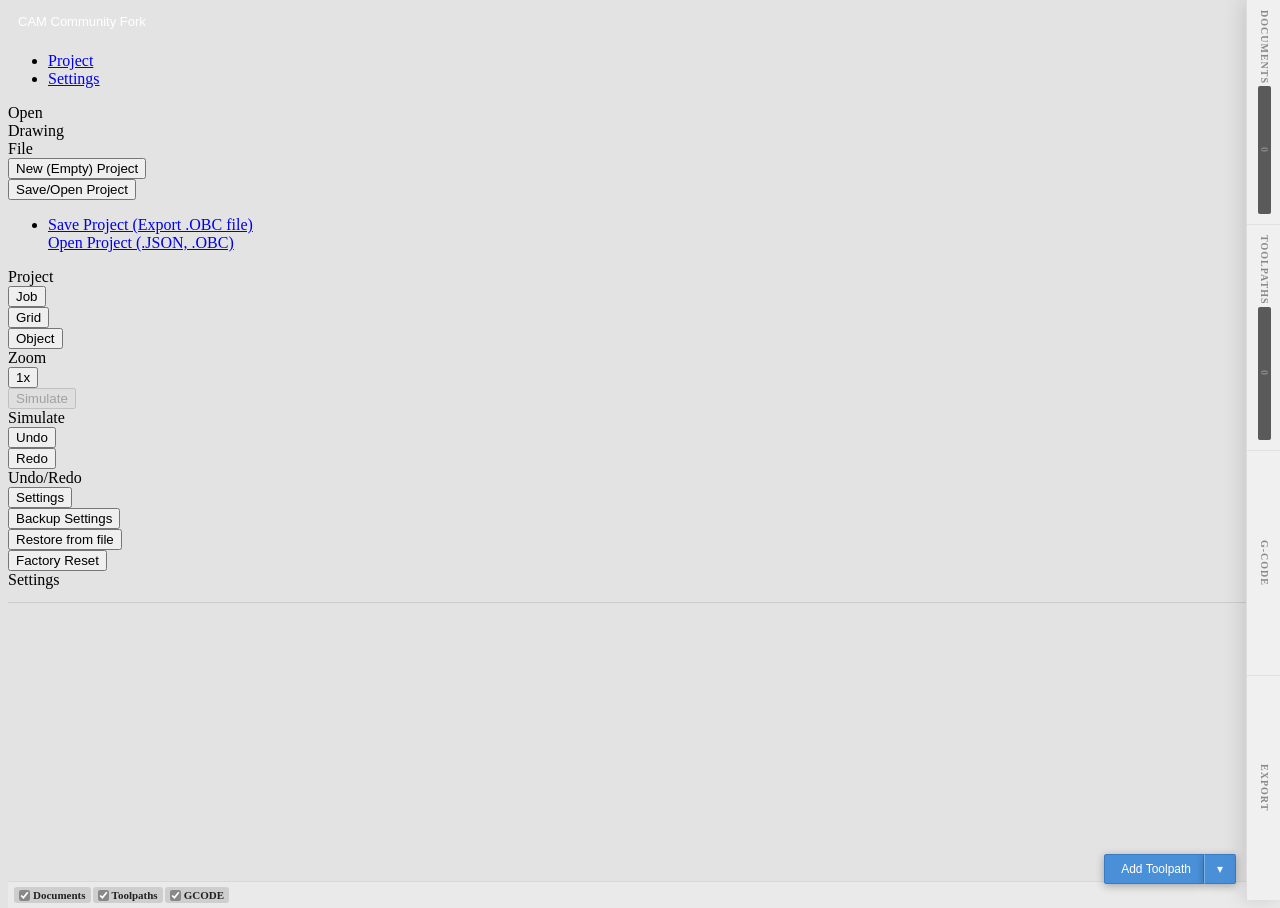
==== commit 6166cfe9: "Strip Metro4 from sidebar, modal, treeview; own cf-* component system - Remove data-role=input, Metr" ====
--- a/index.html
+++ b/index.html
@@ -13,6 +13,7 @@
 		<meta name="metro4:init" content="true">
 		<link href="https://fonts.googleapis.com/css?family=Bowlby+One+SC" rel="stylesheet">
 		<link type="text/css" rel="stylesheet" media="all" href="css/main.css" />
+		<link type="text/css" rel="stylesheet" media="all" href="css/community-fork.css" />
 		<link type="text/css" rel="stylesheet" media="all" href="css/grpblock.css" />
 		<link type="text/css" rel="stylesheet" media="all" href="lib/jquery/jquery-ui.css" />
 		<link rel="stylesheet" href="lib/metro4/css/metro-all.css" />
@@ -104,8 +105,9 @@
 			</span>
 			<div id="main-viewer" class="h-100" style="overflow:hidden;">
 					<div class="window drop-shadow" style="height: calc(100% - 10px); overflow: hidden;">
-						<div class="window-caption bg-gray" style="height: 28px; padding: 0 10px; line-height: 28px;">
-							<span style="font-family: 'Open Sans', Helvetica, Arial, sans-serif; font-size: 13px; color: #fff;">CAM Community Fork</span>
+						<div class="window-caption bg-gray" style="height: 28px; padding: 0 10px; line-height: 28px; display:flex;align-items:center;gap:10px;">
+							<span style="font-family: 'Open Sans', Helvetica, Arial, sans-serif; font-size: 13px; color: #fff;white-space:nowrap;">CAM Community Fork</span>
+
 						</div>
 						<div class="window-content pt-2" style="overflow:hidden; ">
 							<nav data-role="ribbonmenu">
@@ -172,8 +174,40 @@
 													</span>
 													<span class="caption">Grid</span>
 												</button>
+												<br>
+												<button class="ribbon-icon-button" onclick="resetView(object);">
+													<span class="icon">
+														<span class="fa fa-cube"></span>
+													</span>
+													<span class="caption">Object</span>
+												</button>
 											</div>
 											<span class="title">Zoom</span>
+										</div>
+										<div class="group">
+											<div class="ribbon-group">
+												<button class="ribbon-icon-button" onclick="simSpeed();">
+													<span class="icon">
+														<span class="fas fa-tachometer-alt"></span>
+													</span>
+													<span class="caption"><span id="simspeedval">1</span>x</span>
+												</button>
+												<br>
+												<button id="runSimBtn" class="ribbon-icon-button" onclick="sim(0)" disabled>
+													<span class="icon">
+														<span class="fas fa-fighter-jet"></span>
+													</span>
+													<span class="caption">Simulate</span>
+												</button>
+												<br>
+												<button id="stopSimBtn" class="ribbon-icon-button" onclick="simstop()" style="display:none;">
+													<span class="icon">
+														<span class="fas fa-stop"></span>
+													</span>
+													<span class="caption">Stop</span>
+												</button>
+											</div>
+											<span class="title">Simulate</span>
 										</div>
 										<div class="group">
 											<div class="ribbon-group">
@@ -193,7 +227,6 @@
 											</div>
 											<span class="title">Undo/Redo</span>
 										</div>
-
 
 									</div>
 									<div class="section" id="section-settings">
@@ -288,140 +321,119 @@
 
 
 						</div>
-						<div id="helpoverlay">
-							<kbd>Left Mouse</kbd> = Select / <kbd>Middle Mouse</kbd> = Orbit / <kbd>Right Mouse</kbd> = Pan / <kbd>Wheel</kbd> = Zoom / <kbd>Ctrl</kbd> = Multiple Select / <kbd>Del</kbd> = Delete Selected
-						</div>
-						<div id="simoverlay" class="text-center">
-							<button class="button dark drop-shadow" onclick="simSpeed();"><span class="icon"><span class="fas fa-tachometer-alt"></span></span><span class="caption"><span id="simspeedval">1</span>x</span></button>
-							<button id="runSimBtn" title="Run simulation" class="button dark drop-shadow" onclick="sim(0)" disabled><i class="fas fa-fighter-jet"></i> Simulate</button>&nbsp;
-							<button id="stopSimBtn" style="display: none;" title="Stop Sim" class="button dark drop-shadow" onclick="simstop()"><i class="fas fa-stop"></i> Stop Sim</button>&nbsp;
-							<button id="resetViewBtn" title="Stop Sim" class="button dark drop-shadow" onclick="resetView(object)"><i class="fas fa-stop"></i> Reset View</button>&nbsp;
-							<div class="text-left viewer-checkboxes drop-shadow">
-								<div data-role="collapse" data-collapsed="false" data-toggle-element="#collapse_toggle_1">
-									<input type="checkbox" data-role="checkbox" data-caption="Documents" checked data-style="2" id="view-docs">
-									<input type="checkbox" data-role="checkbox" data-caption="Toolpaths" checked data-style="2" id="view-toolpath">
-									<input type="checkbox" data-role="checkbox" data-caption="GCODE" checked data-style="2" id="view-gcode">
-								</div>
-							</div>
+
+						<div id="viewer-visibility-bar">
+							<label class="cf-visibility-check"><input type="checkbox" id="view-docs" checked><span class="cf-vis-label">Documents</span></label>
+							<label class="cf-visibility-check"><input type="checkbox" id="view-toolpath" checked><span class="cf-vis-label">Toolpaths</span></label>
+							<label class="cf-visibility-check"><input type="checkbox" id="view-gcode" checked><span class="cf-vis-label">GCODE</span></label>
 						</div>
 					</div>
 				</div>
 			</div>
 
+			<!-- Floating Add Toolpath (visible when sidebar closed) -->
+			<div id="cf-float-tp" class="sidebar-closed">
+				<div class="cf-split">
+					<button class="cf-btn" id="floatAddJobBtn" onclick="addJob(-1);" title="Add selected vectors to a new toolpath"><span class="fa fa-plus"></span> Add Toolpath</button>
+					<button class="cf-btn cf-split-toggle" id="floatAddJobMenuBtn">&#9662;</button>
+				</div>
+			</div>
+			<!-- Dropdown menu moved outside sidebar so both sidebar and floating split buttons can use it -->
+			<ul class="cf-dropdown" id="toolpathsmenu">
+			</ul>
+
 			<div id="sidebar-overlay" class="sidebar-closed">
 				<div class="sidebar-content">
 					<div class="sidebar-scroll">
-						<div id="renderDocuments" class="window drop-shadow">
-							<div class="window-caption bg-gray">
-								<i class="far fa-file-alt fa-fw ml-1 mr-1"></i>
-								<span class="title">1. Documents <span class="workspaceTitle"></span></span>
-							</div>
-							<div id="selectoverlay" class="text-center mt-1">
-								<button class="button drop-shadow" id="selectAll"><span class="far fa-check-square"></span> All</button>
-								<button class="button drop-shadow" id="selectNone"><span class="far fa-square"></span> None</button>
-								<button class="button drop-shadow" id="selectInv"><span class="fas fa-check"></span> Invert</button>
-								<button class="button drop-shadow" id="selectDel"><span class="fas fa-trash"></span> Delete</button>
-							</div>
-							<div class="window-content p-1" style="overflow-y:scroll;">
-								<!-- Documents Here -->
-								<div class="pt-2" id="documentactivity" style="display: none;">
-									<center>
-										<h5>Please Wait </h5>
-										<div data-role="activity" data-type="ring" data-style="dark"></div>
-										<h6>Parsing Documents...</h6>
+						<div id="renderDocuments" class="cf-section">
+							<div class="cf-section-header">
+								<span class="cf-icon far fa-file-alt"></span>
+								<span>1. Documents <span class="workspaceTitle"></span></span>
+							</div>
+							<div class="cf-section-body">
+								<div id="selectoverlay" class="cf-mb-1">
+									<span class="cf-btn-group">
+										<button class="cf-btn" id="selectAll"><span class="far fa-check-square"></span> All</button>
+										<button class="cf-btn" id="selectNone"><span class="far fa-square"></span> None</button>
+										<button class="cf-btn" id="selectInv"><span class="fas fa-check"></span> Invert</button>
+										<button class="cf-btn" id="selectDel"><span class="fas fa-trash"></span> Delete</button>
+									</span>
+								</div>
+
+								<div id="documentactivity" class="cf-hidden cf-text-center cf-p-2">
+									<h5 class="cf-mb-1" style="font-size:13px;color:#666;">Please Wait</h5>
+									<div class="cf-spinner"></div>
+									<h6 class="cf-mt-1" style="font-size:11px;color:#999;">Parsing Documents...</h6>
 								</div>
 
 								<div id="documentstree">
-									<div id="nodocuments" style="display:none;">
-										<p class="text-secondary text-center mt-3">Please load some vectors from DXF (Polylines) or SVG (Paths); or Images (Traceable); or insert a Shape, Icon or some Text using the built-in tools to get started
+									<div id="nodocuments" style="display:none;padding:8px;">
+										<p class="cf-text-muted">Please load some vectors from DXF (Polylines) or SVG (Paths); or Images (Traceable); or insert a Shape, Icon or some Text using the built-in tools to get started</p>
+										<p class="cf-text-center cf-mt-1">
+											<button class="cf-btn cf-btn-primary cf-btn-block" title="Open Drawing" onclick="$('#file').click();"><span class="far fa-folder-open"></span> Open Drawing</button>
 										</p>
-										<p class="text-center">
-											<button class="ob-button bg-success fg-white drop-shadow" style="width: 300px;" title="Open Drawing" onclick="$('#file').click();"><span class="far fa-folder-open fa-fw icon"></span>Open Drawing</button>
-										</p>
-
-
-									</div>
-									<ul data-role="treeview pl-0" id="left-tree-view">
+									</div>
+									<ul class="cf-tree" id="left-tree-view">
 									</ul>
 								</div>
-
-							</div>
-
-						</div>
-						<div class="window drop-shadow mt-2">
-							<div class="window-caption bg-gray">
-								<i class="fas fa-tasks fa-fw ml-1 mr-1"></i>
-								<span class="title">2. Configure Toolpaths</span>
-								<div class="buttons">
-
-								</div>
-							</div>
-							<div id="tpathoverlay" class="text-center mt-1">
-								<div class="split-button drop-shadow">
-									<button class="button" id="addJobBtn" onclick="addJob(-1);"><span class="icon fa-fw fa fa-plus"></span><span class="addJobBtn-text">Please select Vector(s) to create toolpaths</span></button>
-									<button class="split dropdown-toggle outline" id="addJobMenuBtn" display: none;></button>
-									<ul class="d-menu" data-role="dropdown" id="toolpathsmenu">
-										<!--  -->
-									</ul>
-								</div>
-
-							</div>
-
-							<div class="window-content p-1" style="overflow-y:scroll;">
-								<div class="pt-2" id="toolpathactivity" style="display: none;">
-									<center>
-										<h5>Please Wait </h5>
-										<div data-role="activity" data-type="ring" data-style="dark"></div>
-										<h6>Calculating Toolpaths...</h6>
-								</div>
-								<div id="toolpathtree">
-								</div>
-
-							</div>
-						</div>
-
-						<div class="window drop-shadow mt-2">
-							<div class="window-caption bg-gray">
-								<i class="fa fa-cubes fa-fw ml-1 mr-1"></i>
-								<span class="title">3. Create G-code</span>
-								<div class="buttons">
-								</div>
-							</div>
-							<div class="window-content p-1 text-center  mt-1" style="overflow-y:hidden;">
-								<button class="button drop-shadow" style="width: 300px;" title=" Generate G-Code" id="generatetpgcode" onclick="makeGcode();"><span class="fa fa-cubes fa-fw icon"></span>Generate G-Code</button>
-							</div>
-						</div>
-
-						<div class="window drop-shadow mt-2">
-							<div class="window-caption bg-gray">
-								<i class="fa fa-save fa-fw ml-1 mr-1"></i>
-								<span class="title">4. Export G-code</span>
-								<div class="buttons">
-								</div>
-							</div>
-
-
-							<div class="window-content p-1 text-center  mt-1" style="overflow-y:hidden;">
-
-								<button class="button drop-shadow" title="Save G-Code" id="gcodesavebtn2" onclick="saveFile();"><span class="fa fa-save fa-fw icon"></span>Save G-Code</button>
-								<button class="button drop-shadow" title="Preview G-Code" id="gcodeviewbtn2" onclick="previewFile();"><span id="gcodepreviewicon" class="fa fa-eye fa-fw icon fg-gray"></span></button>
-								<button class="button drop-shadow" title="Clear G-Code" id="gcodetrashbtn2" onclick="trashGcode();"><span id="trashicon" class="fa fa-trash fa-fw fg-gray icon"></span></button>
-
-							</div>
-
-						</div>
-
+							</div>
+						</div>
+
+						<div class="cf-section">
+							<div class="cf-section-header">
+								<span class="cf-icon fas fa-tasks"></span>
+								<span>2. Configure Toolpaths</span>
+							</div>
+							<div class="cf-section-body">
+								<div id="tpathoverlay" class="cf-mb-1">
+									<div class="cf-split">
+										<button class="cf-btn cf-btn-primary" id="addJobBtn" onclick="addJob(-1);"><span class="fa fa-plus"></span><span class="cf-addjob-text">Add Toolpath</span></button>
+										<button class="cf-btn cf-btn-primary cf-split-toggle" id="addJobMenuBtn">&#9662;</button>
+									</div>
+								</div>
+
+								<div id="toolpathactivity" class="cf-hidden cf-text-center cf-p-2">
+									<h5 class="cf-mb-1" style="font-size:13px;color:#666;">Please Wait</h5>
+									<div class="cf-spinner"></div>
+									<h6 class="cf-mt-1" style="font-size:11px;color:#999;">Calculating Toolpaths...</h6>
+								</div>
+
+								<div id="toolpathtree"></div>
+							</div>
+						</div>
+
+						<div class="cf-section">
+							<div class="cf-section-header">
+								<span class="cf-icon fa fa-cubes"></span>
+								<span>3. Create G-code</span>
+							</div>
+							<div class="cf-section-body cf-text-center">
+								<button class="cf-btn cf-btn-block" title="Generate G-Code" id="generatetpgcode" onclick="makeGcode();"><span class="fa fa-cubes"></span> Generate G-Code</button>
+							</div>
+						</div>
+
+						<div class="cf-section">
+							<div class="cf-section-header">
+								<span class="cf-icon fa fa-save"></span>
+								<span>4. Export G-code</span>
+							</div>
+							<div class="cf-section-body cf-text-center">
+								<button class="cf-btn" title="Save G-Code" id="gcodesavebtn2" onclick="saveFile();"><span class="fa fa-save"></span> Save G-Code</button>
+								<button class="cf-btn" title="Preview G-Code" id="gcodeviewbtn2" onclick="previewFile();"><span id="gcodepreviewicon" class="fa fa-eye cf-text-muted"></span></button>
+								<button class="cf-btn" title="Clear G-Code" id="gcodetrashbtn2" onclick="trashGcode();"><span id="trashicon" class="fa fa-trash cf-text-muted"></span></button>
+							</div>
+						</div>
+					</div>
 				</div>
+			<div class="sidebar-handle">
+				<div class="sidebar-handle-labels">
+					<span>Documents <span class="cf-badge" id="badge-docs">0</span></span>
+					<span>Toolpaths <span class="cf-badge" id="badge-tps">0</span></span>
+					<span>G-code</span>
+					<span>Export</span>
 				</div>
-				<div class="sidebar-handle">
-					<div class="sidebar-handle-labels">
-						<span>Documents</span>
-						<span>Toolpaths</span>
-						<span>G-code</span>
-						<span>Export</span>
-					</div>
-					<div class="sidebar-handle-collapse"><span class="fas fa-chevron-right"></span></div>
-				</div>
+				<div class="sidebar-handle-collapse"><span class="fas fa-chevron-right"></span></div>
+			</div>
 			</div>
 		</div>
 
@@ -433,19 +445,21 @@
 			<!-- <div id="openjscad"></div>
 		<div oncontextmenu="return false;" id="viewerContext"></div> -->
 			<!-- avoiding popup when right mouse is clicked -->
-
-			<div class="dialog dark" data-overlay-click-close="true" data-role="dialog" id="statusmodal" data-to-top="true" data-width="780">
-				<div class="dialog-title" id="statusTitle">Status title </div>
-				<div class="dialog-content">
+		</div>
+
+		<!-- statusmodal placed outside #container1 to avoid position:fixed clipping -->
+		<div class="cf-modal-overlay" id="statusmodal-overlay">
+			<div class="cf-modal" id="statusmodal">
+				<div class="cf-modal-title" id="statusTitle">Status title <span class="cf-modal-close" onclick="cfModalClose('statusmodal')">&times;</span></div>
+				<div class="cf-modal-content" style="overflow-y: auto; height: calc(100vh - 430px);">
 					<div id="statusBody"></div>
-					<div id="statusBody2" style="overflow-y: auto; height: calc(100vh - 430px); "></div>
+					<div id="statusBody2"></div>
 				</div>
-				<div class="dialog-actions" id="statusFooter">
-					<button class="button js-dialog-close">Disagree</button>
-					<button class="button primary js-dialog-close">Agree</button>
+				<div class="cf-modal-footer" id="statusFooter">
+					<button class="cf-btn" onclick="cfModalClose('statusmodal')">Disagree</button>
+					<button class="cf-btn cf-btn-primary" id="agreeBtn">Agree</button>
 				</div>
 			</div>
-
 		</div>
 
 	</body>
--- a/css/main.css
+++ b/css/main.css
@@ -318,52 +318,9 @@
   border: 1px /solid rgba(55, 55, 55, 0.5);
 }
 
-#simoverlay {
-  font-size: 12px;
-  margin-left: 20px;
-  margin-right: 20px;
-  padding-left: 6px;
-  text-align: left;
-  position: absolute;
-  bottom: 30px;
-  left: -20px;
-  /* background: rgba(240, 240, 240, 0.85);
-  color: #444;
-  border-radius: 4px; */
-  width: 100%;
-  z-index: 1;
-  text-shadow: rgba(0, 0, 0, .2) 0 0 1px;
-  -webkit-font-smoothing: antialiased;
-  /* border: 1px solid rgba(55, 55, 55, 0.5); */
-}
-
-#helpoverlay {
-  font-size: 12px;
-  margin-left: 20px;
-  margin-right: 20px;
-  padding-left: 6px;
-  text-align: left;
-  position: absolute;
-  bottom: 1px;
-  left: -20px;
-  background: rgba(240, 240, 240, 0.85);
-  color: #444;
-  border-radius: 4px;
-  width: 100%;
-  z-index: 1;
-  text-shadow: rgba(0, 0, 0, .2) 0 0 1px;
-  -webkit-font-smoothing: antialiased;
-  border: 1px solid rgba(55, 55, 55, 0.5);
-  overflow: hidden;
-}
-
-#helpoverlay>kbd {
-  background: rgba(128, 128, 128, 0.6);
-  color: #222;
-  padding-top: 0px;
-  padding-bottom: 0px;
-  font-weight: bold;
-}
+
+
+
 
 #renderArea {
   position: relative;
@@ -864,16 +821,6 @@
   font-size: 16px;
 }
 
-.viewer-checkboxes {
-  z-index: 200;
-  width: 110px;
-  display: block;
-  position: absolute;
-  bottom: 0px;
-  right: 10px;
-  background: rgba(240, 240, 240, 0.85);
-}
-
 .step-list>li::before {
   color: #555 !important;
 }
@@ -925,123 +872,5 @@
   border-color: #e8e8e8;
 }
 
-/* Floating Sidebar Overlay */
-#sidebar-overlay {
-  position: fixed;
-  top: 0;
-  right: 0;
-  height: 100vh;
-  background: #fff;
-  box-shadow: -4px 0 20px rgba(0,0,0,0.15);
-  z-index: 5000;
-  display: flex;
-  flex-direction: row;
-  transition: width 0.25s ease;
-  overflow: hidden;
-}
-#sidebar-overlay.sidebar-closed {
-  width: 34px;
-}
-#sidebar-overlay.sidebar-open {
-  width: 380px;
-}
-
-/* Content area (hidden when closed) */
-.sidebar-content {
-  flex: 1;
-  display: flex;
-  flex-direction: column;
-  overflow: hidden;
-}
-#sidebar-overlay.sidebar-closed .sidebar-content {
-  display: none;
-}
-
-.sidebar-scroll {
-  flex: 1;
-  overflow-y: auto;
-  padding: 8px;
-}
-
-/* Always-visible handle on the right edge */
-.sidebar-handle {
-  width: 34px;
-  flex-shrink: 0;
-  background: #f0f0f0;
-  border-left: 1px solid #ddd;
-  cursor: pointer;
-  display: flex;
-  flex-direction: column;
-  align-items: center;
-}
-.sidebar-handle:hover {
-  background: #e8e8e8;
-}
-
-/* Labels shown when closed */
-.sidebar-handle-labels {
-  display: flex;
-  flex-direction: column;
-  flex: 1;
-  width: 100%;
-}
-#sidebar-overlay.sidebar-open .sidebar-handle-labels {
-  display: none;
-}
-.sidebar-handle-labels span {
-  writing-mode: vertical-lr;
-  text-orientation: mixed;
-  font-size: 10px;
-  font-weight: 600;
-  text-transform: uppercase;
-  letter-spacing: 1px;
-  color: #888;
-  padding: 10px 0;
-  text-align: center;
-  flex: 1;
-  display: flex;
-  align-items: center;
-  justify-content: center;
-  border-bottom: 1px solid #e0e0e0;
-  transition: color 0.15s, background 0.15s;
-}
-.sidebar-handle-labels span:hover {
-  color: #333;
-  background: #e0e0e0;
-}
-.sidebar-handle-labels span:last-child {
-  border-bottom: none;
-}
-
-/* Collapse icon shown when open */
-.sidebar-handle-collapse {
-  display: none;
-  align-items: center;
-  justify-content: center;
-  flex: 1;
-  width: 100%;
-  color: #888;
-  font-size: 16px;
-}
-#sidebar-overlay.sidebar-open .sidebar-handle-collapse {
-  display: flex;
-}
-.sidebar-handle-collapse:hover {
-  color: #333;
-  background: #e0e0e0;
-}
-
-/* Responsive: narrower sidebar on small screens */
-@media (max-width: 768px) {
-  #sidebar-overlay.sidebar-open {
-    width: calc(100vw - 48px);
-  }
-}
-
-/* Responsive: narrower sidebar on small screens */
-@media (max-width: 768px) {
-  #sidebar-overlay.sidebar-open {
-    width: calc(100vw - 48px);
-  }
-}
+/* Sidebar styles moved to community-fork.css */
 }
--- a/css/community-fork.css
+++ b/css/community-fork.css
@@ -0,0 +1,819 @@
+/* CAM Community Fork
+ * Compact form overrides for the toolpath configuration modal.
+ * Gradually replacing bloated Metro4 defaults.
+ */
+
+/* ── Modal container (above sidebar z-index 5000) ── */
+#statusmodal {
+  z-index: 6000 !important;
+}
+
+#statusmodal .dialog-content {
+  padding: 8px 16px;
+}
+
+#statusBody2 {
+  font-size: 13px;
+}
+
+/* ── Tables ── */
+#statusBody2 .table {
+  margin-bottom: 4px;
+}
+
+#statusBody2 .table.compact td,
+#statusBody2 .table.compact th {
+  padding: 3px 6px;
+  font-size: 13px;
+}
+
+#statusBody2 .table td {
+  vertical-align: middle;
+}
+
+/* ── Input row layout: label cell ── */
+#statusBody2 .table td:first-child {
+  width: 130px;
+  white-space: nowrap;
+  font-weight: 500;
+  color: #333;
+}
+
+/* ── All text/number inputs in the form ── */
+#statusBody2 input[type="text"],
+#statusBody2 input[type="number"] {
+  height: 26px;
+  font-size: 12px;
+  padding: 0 6px;
+  border: 1px solid #d9d9d9;
+  box-sizing: border-box;
+  outline: none;
+  background: #fff;
+  color: #1d1d1d;
+}
+
+/* ── .input-addon (custom flex row) ── */
+#statusBody2 .input-addon {
+  display: flex;
+  flex-flow: row nowrap;
+  align-items: stretch;
+  margin: 2px 0;
+}
+
+/* Vertical spacing for standalone input rows */
+#statusBody2 .table tr > td .cam-form-field {
+  margin: 2px 0;
+}
+
+#statusBody2 .input-addon .input-addon-label-left,
+#statusBody2 .input-addon .input-addon-label-right {
+  flex: 0 0 auto;
+  padding: 0 6px;
+  font-size: 11px;
+  line-height: 26px;
+  height: 26px;
+  background: #f0f0f0;
+  border: 1px solid #d9d9d9;
+  box-sizing: border-box;
+  white-space: nowrap;
+}
+
+#statusBody2 .input-addon .input-addon-label-left {
+  border-right: none;
+  border-radius: 2px 0 0 2px;
+}
+
+#statusBody2 .input-addon .input-addon-label-right {
+  border-left: none;
+  border-radius: 0 2px 2px 0;
+  width: auto;
+}
+
+/* Input inside .input-addon: connect seamlessly with labels */
+#statusBody2 .input-addon input[type="text"],
+#statusBody2 .input-addon input[type="number"] {
+  flex: 1 1 auto;
+  height: 26px;
+  min-height: 26px;
+  min-width: 0;
+  width: auto;
+  font-size: 12px;
+  padding: 0 4px;
+  border: 1px solid #d9d9d9;
+  border-left: none;
+  border-right: none;
+  box-sizing: border-box;
+  outline: none;
+  margin: 0;
+  border-radius: 0;
+}
+
+/* ── cam-form-field base (standalone inputs, not in .input-addon) ── */
+#statusBody2 .cam-form-field {
+  height: 26px;
+  padding: 0 4px;
+  margin: 0;
+  width: 100%;
+  font-size: 12px;
+  box-sizing: border-box;
+}
+
+/* ── Native <select> ── */
+#statusBody2 select.cam-form-field {
+  height: 26px;
+  padding: 1px 4px;
+  font-size: 12px;
+  border: 1px solid #d9d9d9;
+  box-sizing: border-box;
+}
+
+/* ── Operation dropdown ── */
+#statusBody2 .camOperationSelect {
+  height: 28px;
+  font-size: 13px;
+  padding: 2px 4px;
+  border: 1px solid #d9d9d9;
+  box-sizing: border-box;
+}
+
+/* ── Texture type table ── */
+#statusBody2 .inputtexture td:first-child {
+  width: 140px;
+}
+
+#statusBody2 .inputtexture select,
+#statusBody2 .inputtexture input[type="text"],
+#statusBody2 .inputtexture input[type="number"] {
+  height: 26px;
+  font-size: 12px;
+}
+
+/* ── Advanced settings collapse ── */
+#statusBody2 .mt-1 {
+  margin-top: 2px;
+}
+
+/* ── Form rows: striped backgrounds ── */
+#statusBody2 .table.striped tbody tr:nth-child(odd),
+#statusBody2 .table.striped .tbody .tr:nth-child(odd) {
+  background: #fafafa;
+}
+
+/* ── Switch / checkbox ── */
+#statusBody2 input[type="checkbox"][data-role="switch"] {
+  height: auto;
+}
+
+/* ── Footer buttons ── */
+#statusFooter .button {
+  font-size: 13px;
+  padding: 4px 12px;
+  height: auto;
+}
+
+/* ════════════════════════════════════════════════
+   ── Sidebar (own identity, not Metro4)
+   ════════════════════════════════════════════════ */
+
+/* ── Floating overlay ── */
+#sidebar-overlay {
+  position: fixed;
+  top: 0;
+  right: 0;
+  height: 100vh;
+  background: #f5f5f5;
+  box-shadow: -4px 0 20px rgba(0,0,0,0.12);
+  z-index: 5000;
+  display: flex;
+  flex-direction: row;
+  transition: width 0.25s ease;
+  overflow: hidden;
+}
+#sidebar-overlay.sidebar-closed { width: 34px; }
+#sidebar-overlay.sidebar-open   { width: 300px; }
+
+/* ── Content area (hidden when closed) ── */
+.sidebar-content {
+  flex: 1;
+  display: flex;
+  flex-direction: column;
+  overflow: hidden;
+}
+#sidebar-overlay.sidebar-closed .sidebar-content {
+  display: none;
+}
+
+.sidebar-scroll {
+  flex: 1;
+  overflow-y: auto;
+  padding: 4px 8px 8px;
+}
+
+/* ── Always-visible handle ── */
+.sidebar-handle {
+  width: 34px;
+  flex-shrink: 0;
+  background: #f0f0f0;
+  border-left: 1px solid #ddd;
+  cursor: pointer;
+  display: flex;
+  flex-direction: column;
+  align-items: center;
+}
+.sidebar-handle:hover { background: #e8e8e8; }
+
+.sidebar-handle-labels {
+  display: flex;
+  flex-direction: column;
+  flex: 1;
+  width: 100%;
+}
+#sidebar-overlay.sidebar-open .sidebar-handle-labels { display: none; }
+
+.sidebar-handle-labels span {
+  writing-mode: vertical-lr;
+  text-orientation: mixed;
+  font-size: 10px;
+  font-weight: 600;
+  text-transform: uppercase;
+  letter-spacing: 1px;
+  color: #888;
+  padding: 10px 0;
+  text-align: center;
+  flex: 1;
+  display: flex;
+  align-items: center;
+  justify-content: center;
+  border-bottom: 1px solid #e0e0e0;
+  transition: color 0.15s, background 0.15s;
+}
+.sidebar-handle-labels span:hover {
+  color: #333;
+  background: #e0e0e0;
+}
+.sidebar-handle-labels span:last-child { border-bottom: none; }
+
+.sidebar-handle-collapse {
+  display: none;
+  align-items: center;
+  justify-content: center;
+  flex: 1;
+  width: 100%;
+  color: #888;
+  font-size: 16px;
+}
+#sidebar-overlay.sidebar-open .sidebar-handle-collapse { display: flex; }
+.sidebar-handle-collapse:hover {
+  color: #333;
+  background: #e0e0e0;
+}
+
+/* ── Sidebar sections (replaces Metro4 .window) ── */
+.cf-section {
+  background: #fff;
+  border: 1px solid #e0e0e0;
+  margin-bottom: 6px;
+}
+
+.cf-section-header {
+  display: flex;
+  align-items: center;
+  height: 30px;
+  padding: 0 8px;
+  border-left: 3px solid #4a90d9;
+  font-size: 10px;
+  font-weight: 700;
+  text-transform: uppercase;
+  letter-spacing: 1px;
+  color: #666;
+  background: #fafafa;
+  border-bottom: 1px solid #e8e8e8;
+  user-select: none;
+}
+
+.cf-section-header .cf-icon {
+  margin-right: 5px;
+  font-size: 12px;
+  color: #4a90d9;
+}
+
+.cf-section-body {
+  padding: 6px 8px;
+}
+
+/* ── Buttons (replaces Metro4 .button.drop-shadow) ── */
+.cf-btn {
+  display: inline-flex;
+  align-items: center;
+  gap: 4px;
+  height: 26px;
+  padding: 0 8px;
+  font-size: 11px;
+  font-weight: 500;
+  color: #444;
+  background: #fff;
+  border: 1px solid #d0d0d0;
+  cursor: pointer;
+  white-space: nowrap;
+  transition: background 0.12s, border-color 0.12s;
+}
+.cf-btn:hover {
+  background: #f0f0f0;
+  border-color: #bbb;
+}
+.cf-btn:active {
+  background: #e0e0e0;
+}
+.cf-btn:disabled {
+  opacity: 0.45;
+  cursor: default;
+  pointer-events: none;
+}
+
+.cf-btn-sm {
+  height: 22px;
+  font-size: 10px;
+  padding: 0 6px;
+}
+
+.cf-btn-primary {
+  color: #fff;
+  background: #4a90d9;
+  border-color: #3a7bc8;
+}
+.cf-btn-primary:hover {
+  background: #3a7bc8;
+  border-color: #2d6bb3;
+}
+.cf-btn-primary:active {
+  background: #2d6bb3;
+}
+
+/* Color variants for toolpath tree action buttons */
+.cf-btn-green  { color: #fff; background: #4caf50; border-color: #43a047; }
+.cf-btn-green:hover  { background: #43a047; border-color: #388e3c; }
+.cf-btn-orange { color: #fff; background: #ff9800; border-color: #f57c00; }
+.cf-btn-orange:hover{ background: #f57c00; border-color: #e65100; }
+.cf-btn-red    { color: #fff; background: #e53935; border-color: #d32f2f; }
+.cf-btn-red:hover    { background: #d32f2f; border-color: #b71c1c; }
+.cf-btn-gray   { color: #444; background: #f5f5f5; border-color: #d0d0d0; }
+.cf-btn-gray:hover   { background: #eee; border-color: #bbb; }
+
+/* Mini icon button for toolpath tree rows */
+.cf-btn-icon {
+  height: 22px;
+  width: 24px;
+  padding: 0;
+  justify-content: center;
+  font-size: 10px;
+  border-radius: 2px;
+}
+
+.cf-btn-group {
+  display: flex;
+  gap: 0;
+}
+.cf-btn-group .cf-btn {
+  border-radius: 0;
+}
+.cf-btn-group .cf-btn:first-child {
+  border-radius: 2px 0 0 2px;
+}
+.cf-btn-group .cf-btn:last-child {
+  border-radius: 0 2px 2px 0;
+}
+.cf-btn-group .cf-btn + .cf-btn {
+  margin-left: -1px;
+}
+
+/* ── Split button (replaces Metro4 .split-button) ── */
+.cf-split {
+  display: inline-flex;
+  align-items: stretch;
+}
+.cf-split .cf-btn:first-child {
+  border-radius: 2px 0 0 2px;
+}
+.cf-split .cf-split-toggle {
+  padding: 0 6px;
+  border-radius: 0 2px 2px 0;
+  border-left: none;
+  font-size: 10px;
+}
+
+/* ── Dropdown menu (replaces Metro4 .d-menu) ── */
+.cf-dropdown {
+  display: none;
+  position: absolute;
+  z-index: 5100;
+  min-width: 180px;
+  background: #fff;
+  border: 1px solid #d0d0d0;
+  box-shadow: 0 4px 12px rgba(0,0,0,0.15);
+  padding: 4px 0;
+}
+.cf-dropdown.open { display: block; }
+.cf-dropdown.cf-dropdown-down { margin-top: 2px; }
+.cf-dropdown.cf-dropdown-up   { margin-bottom: 2px; }
+
+.cf-dropdown li {
+  list-style: none;
+  margin: 0;
+}
+.cf-dropdown a {
+  display: block;
+  padding: 6px 12px;
+  font-size: 12px;
+  color: #333;
+  text-decoration: none;
+  cursor: pointer;
+  transition: background 0.1s;
+}
+.cf-dropdown a:hover {
+  background: #e8f0fa;
+  color: #1a5a9e;
+}
+
+/* ── CSS spinner (replaces Metro4 data-role="activity") ── */
+.cf-spinner {
+  display: inline-block;
+  width: 28px;
+  height: 28px;
+  border: 3px solid #e0e0e0;
+  border-top-color: #4a90d9;
+  border-radius: 50%;
+  animation: cf-spin 0.7s linear infinite;
+}
+@keyframes cf-spin {
+  to { transform: rotate(360deg); }
+}
+
+/* ── Badges on sidebar handle ── */
+:root {
+  --cf-badge-bg: #5a5a5a;
+  --cf-badge-fg: #fff;
+  --cf-badge-font-size: 9px;
+  --cf-badge-size: 13px;
+  --cf-badge-radius: 2px;
+  --cf-badge-padding: 0 2px;
+}
+.cf-badge {
+  display: inline-block;
+  height: var(--cf-badge-size);
+  padding: var(--cf-badge-padding);
+  font-size: var(--cf-badge-font-size);
+  font-weight: 700;
+  line-height: var(--cf-badge-size);
+  text-align: center;
+  color: var(--cf-badge-fg);
+  background: var(--cf-badge-bg);
+  border-radius: var(--cf-badge-radius);
+  vertical-align: top;
+  margin-top: 2px;
+}
+
+/* ── Viewer visibility bar (replaces old help bar) ── */
+:root {
+  --cf-vis-bar-bg: rgba(235,235,235,0.92);
+  --cf-vis-bar-fg: #666;
+  --cf-vis-bar-hover-bg: rgba(200,200,200,0.6);
+  --cf-vis-bar-active-fg: #222;
+  --cf-vis-bar-active-bg: rgba(180,180,180,0.5);
+}
+#viewer-visibility-bar {
+  position: absolute;
+  bottom: 0;
+  left: 0;
+  right: 0;
+  height: 26px;
+  background: var(--cf-vis-bar-bg);
+  border-top: 1px solid rgba(0,0,0,0.08);
+  display: flex;
+  align-items: center;
+  gap: 2px;
+  padding: 0 6px;
+  z-index: 2;
+  user-select: none;
+}
+.cf-visibility-check {
+  display: flex;
+  align-items: center;
+  gap: 3px;
+  cursor: pointer;
+  padding: 2px 5px;
+  border-radius: 3px;
+  font-size: 11px;
+  color: var(--cf-vis-bar-fg);
+  transition: background 0.12s, color 0.12s;
+}
+.cf-visibility-check:hover {
+  background: var(--cf-vis-bar-hover-bg);
+}
+.cf-visibility-check:has(input:checked) {
+  background: var(--cf-vis-bar-active-bg);
+}
+.cf-visibility-check input {
+  margin: 0;
+  accent-color: #888;
+  width: 11px;
+  height: 11px;
+}
+.cf-visibility-check input:checked + .cf-vis-label {
+  color: var(--cf-vis-bar-active-fg);
+  font-weight: 600;
+}
+
+/* ── Floating Add Toolpath button (over 3D viewer, hidden when sidebar open) ── */
+#cf-float-tp {
+  position: fixed;
+  right: 44px;
+  bottom: 16px;
+  z-index: 4900;
+  transition: opacity 0.2s, visibility 0.2s;
+}
+#cf-float-tp.sidebar-open {
+  opacity: 0;
+  visibility: hidden;
+  pointer-events: none;
+}
+#cf-float-tp .cf-btn {
+  background: #4a90d9;
+  color: #fff;
+  border-color: #3a7bc8;
+  font-size: 12px;
+  height: 30px;
+  padding: 0 12px;
+  box-shadow: 0 2px 8px rgba(0,0,0,0.3);
+}
+#cf-float-tp .cf-btn:hover {
+  background: #3a7bc8;
+  border-color: #2d6bb3;
+}
+#cf-float-tp .cf-btn:disabled {
+  background: #888;
+  border-color: #777;
+  box-shadow: none;
+}
+#cf-float-tp .cf-split-toggle {
+  border-left: 1px solid rgba(255,255,255,0.3);
+}
+
+/* ── Responsive sidebar ── */
+@media (max-width: 768px) {
+  #sidebar-overlay.sidebar-open {
+    width: calc(100vw - 48px);
+  }
+}
+
+/* ── Tree view (replaces Metro4 data-role="treeview") ── */
+.cf-tree, .cf-tree ul {
+  list-style: none;
+  margin: 0;
+  padding: 0;
+}
+
+.cf-tree { font-size: 12px; user-select: none; }
+
+.cf-tree-node {}
+.cf-tree-node:not(:last-child) > .cf-tree-row {
+  border-bottom: 1px solid #f0f0f0;
+}
+
+.cf-tree-row {
+  display: flex;
+  align-items: center;
+  gap: 3px;
+  padding: 2px 4px;
+  cursor: pointer;
+  border-radius: 2px;
+  transition: background 0.1s;
+}
+.cf-tree-row:hover { background: #e8f0fa; }
+
+.cf-tree-toggle {
+  flex-shrink: 0;
+  width: 14px;
+  height: 14px;
+  line-height: 14px;
+  text-align: center;
+  font-size: 8px;
+  color: #999;
+  cursor: pointer;
+  transition: transform 0.15s;
+}
+.cf-tree-toggle::before { content: '\25B6'; } /* ▶ */
+.cf-tree-node.expanded > .cf-tree-row > .cf-tree-toggle::before { content: '\25BC'; } /* ▼ */
+.cf-tree-toggle:hover { color: #333; }
+
+/* No toggle shown on leaf nodes (vectors); span still exists to keep alignment */
+
+.cf-tree-check {
+  flex-shrink: 0;
+  margin: 0;
+  cursor: pointer;
+  accent-color: #4a90d9;
+}
+
+.cf-tree-label {
+  flex: 1;
+  font-size: 12px;
+  color: #333;
+  overflow: hidden;
+  text-overflow: ellipsis;
+  white-space: nowrap;
+}
+
+/* Nested level indentation: each group pushes 20px right */
+.cf-tree-group {
+  display: none;
+  padding-left: 0;
+  margin-left: 20px;
+}
+.cf-tree-node.expanded > .cf-tree-group { display: block; }
+
+/* ── Toolpath tree items ── */
+#sidebar-overlay .toolpath-item {
+  display: flex;
+  align-items: center;
+  gap: 4px;
+  padding: 2px 4px;
+  font-size: 12px;
+  cursor: pointer;
+  border-radius: 2px;
+  transition: background 0.12s;
+}
+#sidebar-overlay .toolpath-item:hover {
+  background: #e8f0fa;
+}
+#sidebar-overlay .toolpath-item .tp-icon {
+  color: #4a90d9;
+  font-size: 11px;
+  width: 16px;
+  text-align: center;
+}
+#sidebar-overlay .toolpath-item .tp-status {
+  margin-left: auto;
+  font-size: 10px;
+  color: #999;
+}
+
+/* ════════════════════════════════════════════════
+   ── Modal / Dialog (replaces Metro4 data-role="dialog")
+   ════════════════════════════════════════════════ */
+
+.cf-modal-overlay {
+  display: none;
+  position: fixed;
+  top: 0; left: 0; right: 0; bottom: 0;
+  background: rgba(0,0,0,0.45);
+  z-index: 7000;
+  justify-content: center;
+  align-items: flex-start;
+  overflow-y: auto;
+  padding: 40px 16px;
+}
+.cf-modal-overlay.open {
+  display: flex;
+}
+
+.cf-modal {
+  background: #fff;
+  border-radius: 4px;
+  box-shadow: 0 8px 32px rgba(0,0,0,0.25);
+  width: 100%;
+  max-width: 780px;
+  margin: 0 auto;
+  display: flex;
+  flex-direction: column;
+  max-height: calc(100vh - 80px);
+}
+
+.cf-modal-title {
+  display: flex;
+  align-items: center;
+  height: 36px;
+  padding: 0 14px;
+  font-size: 14px;
+  font-weight: 600;
+  color: #fff;
+  background: #3c6478;
+  border-radius: 4px 4px 0 0;
+  flex-shrink: 0;
+}
+
+.cf-modal-title .cf-modal-close {
+  margin-left: auto;
+  cursor: pointer;
+  opacity: 0.7;
+  font-size: 16px;
+  line-height: 1;
+}
+.cf-modal-title .cf-modal-close:hover {
+  opacity: 1;
+}
+
+.cf-modal-content {
+  flex: 1;
+  overflow-y: auto;
+  padding: 8px 14px;
+  font-size: 13px;
+  color: #1d1d1d;
+}
+
+.cf-modal-footer {
+  display: flex;
+  gap: 6px;
+  justify-content: flex-end;
+  padding: 8px 14px;
+  border-top: 1px solid #e8e8e8;
+  flex-shrink: 0;
+}
+
+/* Prevent background scroll when modal open */
+body.cf-modal-open {
+  overflow: hidden;
+}
+
+/* Newly-created dynamic modals get a subtle animation */
+.cf-modal-overlay.open .cf-modal {
+  animation: cf-modal-in 0.18s ease-out;
+}
+@keyframes cf-modal-in {
+  from { opacity: 0; transform: translateY(-12px); }
+  to   { opacity: 1; transform: translateY(0); }
+}
+
+/* ── Focus styling for dynamic dialogs ── */
+.cf-dialog-input {
+  width: 100%;
+  height: 30px;
+  padding: 0 8px;
+  font-size: 13px;
+  border: 1px solid #ccc;
+  border-radius: 2px;
+  box-sizing: border-box;
+  margin-top: 4px;
+}
+.cf-dialog-input:focus {
+  border-color: #4a90d9;
+  outline: none;
+}
+.cf-dialog-label {
+  font-size: 12px;
+  color: #555;
+  display: block;
+  margin-bottom: 2px;
+}
+.cf-dialog-hint {
+  font-size: 11px;
+  color: #999;
+  margin-top: 4px;
+  display: block;
+}
+
+/* ════════════════════════════════════════════════
+   ── Reusable utility classes (replace inline styles)
+   ════════════════════════════════════════════════ */
+
+/* Text / Color */
+.cf-text-muted { color: #888; }
+.cf-text-danger { color: #e53935; }
+.cf-text-center { text-align: center; }
+
+/* Layout */
+.cf-flex       { display: flex; }
+.cf-flex-wrap  { flex-flow: row wrap; }
+.cf-items-center { align-items: center; }
+.cf-gap-2      { gap: 2px; }
+.cf-ml-auto    { margin-left: auto; }
+.cf-mt-1       { margin-top: 4px; }
+.cf-mt-2       { margin-top: 8px; }
+.cf-mb-1       { margin-bottom: 4px; }
+.cf-p-2        { padding: 8px; }
+.cf-hidden     { display: none; }
+
+/* Buttons */
+.cf-btn-block  { width: 100%; }
+
+/* Disabled state */
+.cf-disabled {
+  opacity: 0.4;
+  pointer-events: none;
+}
+
+/* Toolbar row for toolpath tree action buttons */
+.cf-toolbar {
+  display: flex;
+  flex-flow: row wrap;
+  gap: 2px;
+  align-items: center;
+  margin: 2px 0;
+}
+
+/* Spinner label */
+.cf-spinner-label {
+  display: none;
+  margin-top: 6px;
+  color: #999;
+  font-size: 11px;
+}
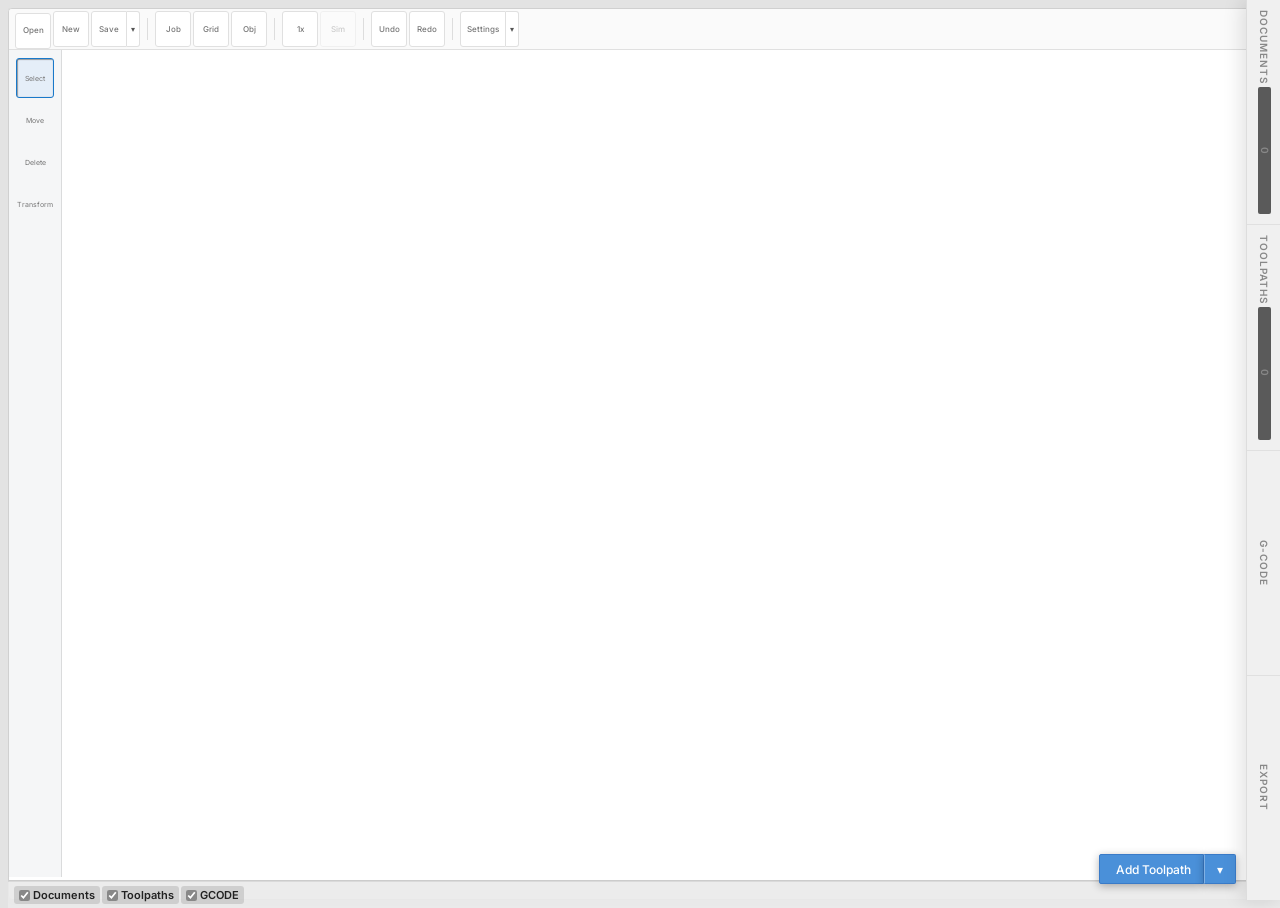
==== commit bb34ef7a: "Add Laser: Textures operation; fix worker crash; add favicon; mobile responsive adjustments" ====
--- a/index.html
+++ b/index.html
@@ -4,23 +4,24 @@
 	<head>
 		<meta charset="utf-8" />
 		<meta http-equiv="X-UA-Compatible" content="IE=edge" />
-		<meta name="viewport" content="width=device-width, initial-scale=1" />
+		<meta name="viewport" content="width=1200, maximum-scale=5, user-scalable=yes" />
 		<title>CAM Community Fork</title>
 		<meta name="description" content="" />
 		<meta name="keywords" content="" />
 		<meta name="author" content="" />
 		<meta name="version" content="" />
-		<meta name="metro4:init" content="true">
-		<link href="https://fonts.googleapis.com/css?family=Bowlby+One+SC" rel="stylesheet">
+		<link rel="icon" type="image/svg+xml" href="data:image/svg+xml,%3Csvg xmlns='http://www.w3.org/2000/svg' viewBox='0 0 32 32'%3E%3Crect width='32' height='32' rx='4' fill='%23333'/%3E%3Cpath d='M8 8L24 24M24 8L8 24' stroke='%23fff' stroke-width='3' stroke-linecap='round'/%3E%3C/svg%3E">
+<link href="https://fonts.googleapis.com/css?family=Bowlby+One+SC" rel="stylesheet">
 		<link type="text/css" rel="stylesheet" media="all" href="css/main.css" />
 		<link type="text/css" rel="stylesheet" media="all" href="css/community-fork.css" />
+		<link rel="preconnect" href="https://fonts.googleapis.com">
+		<link rel="preconnect" href="https://fonts.gstatic.com" crossorigin>
+		<link href="https://fonts.googleapis.com/css2?family=Inter:wght@400;500;600;700&family=JetBrains+Mono:wght@400;500&display=swap" rel="stylesheet">
 		<link type="text/css" rel="stylesheet" media="all" href="css/grpblock.css" />
 		<link type="text/css" rel="stylesheet" media="all" href="lib/jquery/jquery-ui.css" />
-		<link rel="stylesheet" href="lib/metro4/css/metro-all.css" />
-		<!-- <link rel="stylesheet" href="https://cdn.metroui.org.ua/v4/css/metro-all.min.css"> -->
+
 		<link type="text/css" rel="stylesheet" media="all" href="css/sidebarmenu.css" />
 		<link type="text/css" rel="stylesheet" media="all" href="css/iconlib.css" />
-		<link type="text/css" rel="stylesheet" media="all" href="css/image-checkbox.css" />
 		<link type="text/css" rel="stylesheet" media="all" href="css/splash.css" />
 
 		<link rel="manifest" href="/manifest.json">
@@ -105,172 +106,56 @@
 			</span>
 			<div id="main-viewer" class="h-100" style="overflow:hidden;">
 					<div class="window drop-shadow" style="height: calc(100% - 10px); overflow: hidden;">
-						<div class="window-caption bg-gray" style="height: 28px; padding: 0 10px; line-height: 28px; display:flex;align-items:center;gap:10px;">
-							<span style="font-family: 'Open Sans', Helvetica, Arial, sans-serif; font-size: 13px; color: #fff;white-space:nowrap;">CAM Community Fork</span>
-
-						</div>
-						<div class="window-content pt-2" style="overflow:hidden; ">
-							<nav data-role="ribbonmenu">
-								<ul class="tabs-holder">
-									<li><a href="#section-workspace"><i class="fas fa-object-group"></i> Project</a></li>
-									<li><a href="#section-settings"><i class="fa fa-fw fa-cogs"></i> Settings</a></li>
-								</ul>
-								<div class="content-holder">
-									<div class="section" id="section-workspace">
-
-										<div class="group">
-
-											<div class="ribbon-button btn-file" title="Open a drawing">
-												<span class="icon">
-													<span class="far fa-folder-open fg-amber"></span>
-												</span>
-												<input id="file" type="file" accept=".svg,.dxf,.gif,.jpg,.jpeg,.tiff,.png,.bmp,.gbl,.gtl,.gbr,.dri,.txt" multiple />
-												<span class="caption">Open<br>Drawing</span>
-											</div>
-
-
-											<span class="title">File</span>
-										</div>
-
-										<div class="group">
-											<div class="ribbon-group">
-												<button class="ribbon-icon-button" onclick="storeUndo(true); objectsInScene.length = 0; toolpathsInScene.length = 0; trashGcode(); fillTree(); $('.workspaceTitle').html('');">
-													<span class="icon">
-														<span class="far fa-file"></span>
-													</span>
-													<span class="caption">New (Empty) Project</span>
-												</button>
-												<div>
-													<button class="ribbon-icon-button dropdown-toggle">
-														<span class="icon">
-															<span class="fas fa-download"></span>
-														</span>
-														<span class="caption">Save/Open Project</span>
-													</button>
-													<ul class="ribbon-dropdown" data-role="dropdown" data-duration="100">
-														<li onclick="exportWorkspace()"><a href="#">Save Project (Export .OBC file)</a></li>
-														<li class="btn-file"><a href="#">Open Project (.JSON, .OBC)</a><input type="file" id="workspaceImport" accept=".json,.obc" multiple style="height: 26px;" /></li>
-													</ul>
-												</div>
-
-											</div>
-											<span class="title">Project</span>
-										</div>
-
-
-
-										<div class="group">
-											<div class="ribbon-group">
-												<button class="ribbon-icon-button" onclick="resetView();">
-													<span class="icon">
-														<span class="fa fa-eye"></span>
-													</span>
-													<span class="caption">Job</span>
-												</button>
-												<br>
-												<button class="ribbon-icon-button" onclick="resetView(scene.getObjectByName('Grid'));">
-													<span class="icon">
-														<span class="fa fa-th"></span>
-													</span>
-													<span class="caption">Grid</span>
-												</button>
-												<br>
-												<button class="ribbon-icon-button" onclick="resetView(object);">
-													<span class="icon">
-														<span class="fa fa-cube"></span>
-													</span>
-													<span class="caption">Object</span>
-												</button>
-											</div>
-											<span class="title">Zoom</span>
-										</div>
-										<div class="group">
-											<div class="ribbon-group">
-												<button class="ribbon-icon-button" onclick="simSpeed();">
-													<span class="icon">
-														<span class="fas fa-tachometer-alt"></span>
-													</span>
-													<span class="caption"><span id="simspeedval">1</span>x</span>
-												</button>
-												<br>
-												<button id="runSimBtn" class="ribbon-icon-button" onclick="sim(0)" disabled>
-													<span class="icon">
-														<span class="fas fa-fighter-jet"></span>
-													</span>
-													<span class="caption">Simulate</span>
-												</button>
-												<br>
-												<button id="stopSimBtn" class="ribbon-icon-button" onclick="simstop()" style="display:none;">
-													<span class="icon">
-														<span class="fas fa-stop"></span>
-													</span>
-													<span class="caption">Stop</span>
-												</button>
-											</div>
-											<span class="title">Simulate</span>
-										</div>
-										<div class="group">
-											<div class="ribbon-group">
-												<button class="ribbon-icon-button" onclick="undo()">
-													<span class="icon">
-														<span class="fas fa-undo"></span>
-													</span>
-													<span class="caption">Undo</span>
-												</button>
-												<br>
-												<button class="ribbon-icon-button" onclick="redo()">
-													<span class="icon">
-														<span class="fas fa-redo"></span>
-													</span>
-													<span class="caption">Redo</span>
-												</button>
-											</div>
-											<span class="title">Undo/Redo</span>
-										</div>
-
-									</div>
-									<div class="section" id="section-settings">
-										<div class="group">
-											<button class="ribbon-button" onclick="Metro.dialog.open('#settingsmodal');">
-												<span class="icon">
-													<span class="fa fa-fw fa-cogs"></span>
-												</span>
-												<span class="caption">Settings</span>
-											</button>
-
-											<div class="ribbon-group">
-												<button class="ribbon-icon-button" onclick="backupSettingsLocal()" title="Take a backup">
-													<span class="icon">
-														<span class="fa fa-download fa-fw"></span>
-													</span>
-													<span class="caption">Backup Settings</span>
-												</button>
-												<br>
-
-												<button class="ribbon-icon-button btn-file" title="Open a backup settings file">
-													<span class="icon">
-														<span class="fa fa-upload fa-fw"></span>
-													</span>
-													<span class="caption">Restore from file</span>
-													<input id="jsonFile" type="file" accept=".json" />
-												</button>
-												<br>
-
-												<button class="ribbon-icon-button btn-file" onclick="ConfirmDelete()" title="Reset all settings to default">
-													<span class="icon">
-														<span class="fa fa-exclamation-triangle fa-fw"></span>
-													</span>
-													<span class="caption">Factory Reset</span>
-												</button>
-												<br>
-											</div>
-											<span class="title">Settings</span>
-										</div>
-
-
-
-									</div>
-							</nav>
+						<div class="window-content" style="overflow:hidden; ">
+							<div class="cf-main-toolbar">
+								<!-- File -->
+								<span class="btn-file">
+									<button class="cf-btn cf-tb-btn" title="Open drawing"><span class="far fa-folder-open"></span><span class="cf-tb-label">Open</span></button>
+									<input id="file" type="file" accept=".svg,.dxf,.gif,.jpg,.jpeg,.tiff,.png,.bmp,.gbl,.gtl,.gbr,.dri,.txt" multiple />
+								</span>
+								<button class="cf-btn cf-tb-btn" onclick="storeUndo(true); objectsInScene.length = 0; toolpathsInScene.length = 0; trashGcode(); fillTree(); $('.workspaceTitle').html('');" title="New project"><span class="far fa-file"></span><span class="cf-tb-label">New</span></button>
+								<div class="cf-tb-split">
+									<button class="cf-btn cf-tb-btn" onclick="exportWorkspace()" title="Save project"><span class="fas fa-download"></span><span class="cf-tb-label">Save</span></button>
+									<button class="cf-btn cf-tb-split-toggle" data-dropdown="tbSaveMenu">&#9662;</button>
+									<ul class="cf-dropdown" id="tbSaveMenu">
+										<li onclick="exportWorkspace()"><a href="#">Save Project (.OBC)</a></li>
+										<li class="btn-file"><a href="#">Open Project (.JSON, .OBC)</a><input type="file" id="workspaceImport" accept=".json,.obc" multiple /></li>
+									</ul>
+								</div>
+
+								<span class="cf-tb-sep"></span>
+
+								<!-- Zoom -->
+								<button class="cf-btn cf-tb-btn" onclick="resetView();" title="Zoom to job"><span class="fa fa-eye"></span><span class="cf-tb-label">Job</span></button>
+								<button class="cf-btn cf-tb-btn" onclick="resetView(scene.getObjectByName('Grid'));" title="Zoom to grid"><span class="fa fa-th"></span><span class="cf-tb-label">Grid</span></button>
+								<button class="cf-btn cf-tb-btn" onclick="resetView(object);" title="Zoom to object"><span class="fa fa-cube"></span><span class="cf-tb-label">Obj</span></button>
+
+								<span class="cf-tb-sep"></span>
+
+								<!-- Simulate -->
+								<button class="cf-btn cf-tb-btn" onclick="simSpeed();" title="Simulation speed"><span class="fas fa-tachometer-alt"></span><span class="cf-tb-label"><span id="simspeedval">1</span>x</span></button>
+								<button class="cf-btn cf-tb-btn" id="runSimBtn" onclick="sim(0)" disabled title="Run simulation"><span class="fas fa-fighter-jet"></span><span class="cf-tb-label">Sim</span></button>
+								<button class="cf-btn cf-tb-btn" id="stopSimBtn" onclick="simstop()" style="display:none" title="Stop simulation"><span class="fas fa-stop"></span><span class="cf-tb-label">Stop</span></button>
+
+								<span class="cf-tb-sep"></span>
+
+								<!-- Undo/Redo -->
+								<button class="cf-btn cf-tb-btn" onclick="undo()" title="Undo"><span class="fas fa-undo"></span><span class="cf-tb-label">Undo</span></button>
+								<button class="cf-btn cf-tb-btn" onclick="redo()" title="Redo"><span class="fas fa-redo"></span><span class="cf-tb-label">Redo</span></button>
+
+								<span class="cf-tb-sep"></span>
+
+								<!-- Settings with dropdown -->
+								<div class="cf-tb-split">
+									<button class="cf-btn cf-tb-btn" onclick="cfModalOpen('settingsmodal')" title="Settings"><span class="fa fa-cogs"></span><span class="cf-tb-label">Settings</span></button>
+									<button class="cf-btn cf-tb-split-toggle" data-dropdown="tbSettingsMenu">&#9662;</button>
+									<ul class="cf-dropdown" id="tbSettingsMenu">
+										<li onclick="backupSettingsLocal()"><a href="#">Backup Settings</a></li>
+										<li class="btn-file"><a href="#">Restore from file</a><input type="file" id="jsonFile" accept=".json" /></li>
+										<li onclick="ConfirmDelete()"><a href="#">Factory Reset</a></li>
+									</ul>
+								</div>
+							</div>
 							<div id="renderArea">
 
 
@@ -283,18 +168,21 @@
 								<div class="sidemenu">
 									<div class="tbtn tbtnactive mouseSelectBtn" onclick="mouseSelectMode();" title="Mouse Select Mode">
 										<i class="fa fas fa-mouse-pointer" aria-hidden="true"></i>
+										<span class="tb-label">Select</span>
 									</div>
 
 									<div class="tbtn mouseMoveBtn" onclick="mouseMoveMode();" title="Mouse Move Mode">
 										<i class="fas fa-arrows-alt " aria-hidden="true"></i>
+										<span class="tb-label">Move</span>
 									</div>
 
 									<div class="tbtn mouseDelBtn" onclick="mouseEraseMode();" title="Mouse Erase Mode">
 										<i class="fas fa-eraser " aria-hidden="true"></i>
-									</div>
-									<!-- <hr class="bg-grayBlue"> -->
+										<span class="tb-label">Delete</span>
+									</div>
 									<div class="tbtn mouseScaleBtn" onclick="mouseScaleMode();" title="Mouse Scale/Move/Rotate Mode">
 										<i class="fas fa-ruler" aria-hidden="true"></i>
+										<span class="tb-label">Transform</span>
 									</div>
 
 								</div>
@@ -304,18 +192,16 @@
 								<!--  -->
 							</div>
 
-							<div id="scalewindow" style="visibility: hidden;" data-role="draggable" data-drag-element=".drag-element">
-								<div class="window">
-									<div class="window-caption drag-element bg-gray">
-										<span class="icon fas fa-ruler"></span>
-										<span class="title">Transform</span>
-										<div class="buttons">
-											<span class="btn-close" onclick="scalewindow.style.visibility = 'hidden';"></span>
-										</div>
-									</div>
-									<div class="window-content p-2" id="scalewindowcontent">
-										<!--  -->
-									</div>
+							<div id="scalewindow" style="visibility: hidden;">
+								<div class="cf-modal-overlay" id="scalewindow-overlay">
+								<div class="cf-modal" id="scalewindow-content" style="max-width:480px">
+									<div class="cf-modal-title drag-element">
+										<span class="fas fa-ruler"></span> Transform
+										<span class="cf-modal-close" onclick="scalewindow.style.visibility = 'hidden'">&times;</span>
+									</div>
+									<div class="cf-modal-content" id="scalewindowcontent">
+									</div>
+								</div>
 								</div>
 							</div>
 
@@ -465,9 +351,7 @@
 	</body>
 
 	<script>
-		METRO_HOTKEYS_FILTER_CONTENT_EDITABLE = false;
-		METRO_HOTKEYS_FILTER_INPUT_ACCEPTING_ELEMENTS = true;
-		METRO_HOTKEYS_FILTER_TEXT_INPUTS = true;
+
 	</script>
 
 	<script type="text/javascript" src="lib/fontawesome5/js/all.js"></script>
@@ -481,9 +365,7 @@
 	<!-- <link type="text/css" rel="stylesheet" media="all" href="lib/bootoast/src/bootoast.css" />
 <script type="text/javascript" src="lib/bootoast/src/bootoast.js"></script> -->
 
-	<!-- METRO -->
-	<script type="text/javascript" src="lib/metro4/js/metro.min.js"></script>
-	<!-- <script src="https://cdn.metroui.org.ua/v4/js/metro.min.js"></script> -->
+	<!-- METRO (removed) -->
 
 	<!-- Helpers -->
 	<script type="text/javascript" src="js/helpers.js"></script>
--- a/css/main.css
+++ b/css/main.css
@@ -326,8 +326,7 @@
   position: relative;
   display: inline-block;
   width: 100% !important;
-  height: calc(100% - 150px);
-   !important;
+  height: calc(100% - 60px);
   border-bottom: 1px solid #ccc;
 }
 
@@ -821,10 +820,6 @@
   font-size: 16px;
 }
 
-.step-list>li::before {
-  color: #555 !important;
-}
-
 /* Toolpath Modal UX */
 .cam-modal-body .input-addon {
   margin-bottom: 6px;
--- a/css/community-fork.css
+++ b/css/community-fork.css
@@ -299,6 +299,27 @@
 
 .cf-section-body {
   padding: 6px 8px;
+}
+
+/* ── Tab button for transforms modal ── */
+.cf-btn-tab {
+  flex: 1;
+  text-align: center;
+  font-size: 12px;
+  padding: 6px 10px;
+  background: #f0f0f0;
+  color: #555;
+  border: 1px solid #ddd;
+  border-radius: 3px;
+  cursor: pointer;
+}
+.cf-btn-tab.active {
+  background: #1979ca;
+  color: #fff;
+  border-color: #1979ca;
+}
+.cf-btn-tab:hover:not(.active) {
+  background: #e0e0e0;
 }
 
 /* ── Buttons (replaces Metro4 .button.drop-shadow) ── */
@@ -558,11 +579,111 @@
   border-left: 1px solid rgba(255,255,255,0.3);
 }
 
-/* ── Responsive sidebar ── */
-@media (max-width: 768px) {
-  #sidebar-overlay.sidebar-open {
-    width: calc(100vw - 48px);
-  }
+/* ── Main toolbar (replaces Metro4 ribbon menu) ── */
+/* Override Metro4 window-content height — caption bar removed */
+.window-content {
+  height: 100% !important;
+}
+/* Metro4 stand-ins in case Metro4 CSS is removed */
+.window.drop-shadow {
+  background: #fff;
+  border: 1px solid #d0d0d0;
+  border-radius: 4px;
+  box-shadow: 0 2px 8px rgba(0,0,0,0.08);
+}
+.h-100 { height: 100%; }
+
+.cf-main-toolbar {
+  display: flex;
+  align-items: center;
+  height: 40px;
+  padding: 0 6px;
+  background: #fafafa;
+  border-bottom: 1px solid #e0e0e0;
+  gap: 2px;
+}
+.cf-main-toolbar .cf-btn.cf-tb-btn {
+  display: inline-flex;
+  flex-direction: column;
+  align-items: center;
+  justify-content: center;
+  gap: 0;
+  height: 36px;
+  min-width: 36px;
+  padding: 2px 6px;
+  font-size: 14px;
+  background: #fff;
+  color: #555;
+  border: 1px solid #e0e0e0;
+  border-radius: 3px;
+  cursor: pointer;
+}
+.cf-main-toolbar .cf-btn.cf-tb-btn:hover {
+  background: #f0f0f0;
+  border-color: #ccc;
+  color: #222;
+}
+.cf-main-toolbar .cf-btn.cf-tb-btn:disabled {
+  opacity: 0.35;
+  cursor: default;
+}
+.cf-main-toolbar .cf-btn.cf-tb-btn .cf-tb-label {
+  font-size: 8px;
+  line-height: 1.2;
+  color: #777;
+  margin-top: 1px;
+}
+.cf-main-toolbar .cf-btn.cf-tb-btn:hover .cf-tb-label {
+  color: #444;
+}
+.cf-main-toolbar .cf-btn.cf-tb-split-toggle {
+  display: inline-flex;
+  align-items: center;
+  justify-content: center;
+  height: 36px;
+  padding: 0 4px;
+  font-size: 8px;
+  background: #fff;
+  color: #555;
+  border: 1px solid #e0e0e0;
+  border-left: none;
+  border-radius: 0 3px 3px 0;
+  cursor: pointer;
+}
+.cf-main-toolbar .cf-btn.cf-tb-split-toggle:hover {
+  background: #f0f0f0;
+  border-color: #ccc;
+  color: #222;
+}
+.cf-main-toolbar .cf-tb-split .cf-tb-btn {
+  border-radius: 3px 0 0 3px;
+  border-right: 1px solid #e0e0e0;
+}
+.cf-tb-sep {
+  width: 1px;
+  height: 22px;
+  background: #ddd;
+  margin: 0 5px;
+  flex-shrink: 0;
+}
+.cf-tb-split {
+  display: inline-flex;
+  align-items: stretch;
+  position: relative;
+}
+.cf-tb-split .cf-dropdown {
+  position: absolute;
+  top: 100%;
+  left: 0;
+  margin-top: 2px;
+}
+.cf-main-toolbar .btn-file input[type=file],
+.cf-tb-split .btn-file input[type=file] {
+  position: absolute;
+  opacity: 0;
+  width: 0;
+  height: 0;
+  overflow: hidden;
 }
 
 /* ── Tree view (replaces Metro4 data-role="treeview") ── */
@@ -655,6 +776,23 @@
   margin-left: auto;
   font-size: 10px;
   color: #999;
+}
+
+/* ── Scale/Transform window (floating panel, not full modal) ── */
+#scalewindow {
+  position: fixed;
+  z-index: 5000;
+  top: 60px;
+  left: 50%;
+  transform: translateX(-50%);
+}
+#scalewindow .cf-modal-overlay {
+  position: static;
+  background: none;
+  pointer-events: auto;
+}
+#scalewindow .cf-modal {
+  box-shadow: 0 8px 24px rgba(0,0,0,0.2);
 }
 
 /* ════════════════════════════════════════════════
@@ -778,6 +916,8 @@
 /* Text / Color */
 .cf-text-muted { color: #888; }
 .cf-text-danger { color: #e53935; }
+.cf-text-green  { color: #43a047; }
+.cf-text-white  { color: #fff; }
 .cf-text-center { text-align: center; }
 
 /* Layout */
@@ -810,6 +950,57 @@
   margin: 2px 0;
 }
 
+/* ── Base font ── */
+body, button, input, select, textarea {
+  font-family: 'Inter', -apple-system, BlinkMacSystemFont, 'Segoe UI', Helvetica, Arial, sans-serif;
+}
+
+/* ── Toast notifications (replaces Metro.toast.create) ── */
+#cf-toast-container {
+  position: fixed;
+  top: 12px;
+  right: 12px;
+  z-index: 99999;
+  display: flex;
+  flex-direction: column;
+  gap: 6px;
+  pointer-events: none;
+}
+.cf-toast {
+  pointer-events: auto;
+  display: flex;
+  align-items: center;
+  gap: 10px;
+  padding: 10px 14px;
+  border-radius: 4px;
+  font-size: 13px;
+  color: #fff;
+  box-shadow: 0 4px 12px rgba(0,0,0,0.2);
+  max-width: 400px;
+  animation: cfToastIn 0.25s ease-out;
+}
+@keyframes cfToastIn {
+  from { opacity: 0; transform: translateX(40px); }
+  to   { opacity: 1; transform: translateX(0); }
+}
+.cf-toast-fade {
+  opacity: 0;
+  transform: translateX(40px);
+  transition: opacity 0.3s, transform 0.3s;
+}
+.cf-toast-msg { flex: 1; }
+.cf-toast-close {
+  cursor: pointer;
+  font-size: 18px;
+  line-height: 1;
+  opacity: 0.7;
+  flex-shrink: 0;
+}
+.cf-toast-close:hover { opacity: 1; }
+.cf-toast-red   { background: #e53935; }
+.cf-toast-green { background: #43a047; }
+.cf-toast-amber { background: #fb8c00; }
+
 /* Spinner label */
 .cf-spinner-label {
   display: none;
@@ -817,3 +1008,275 @@
   color: #999;
   font-size: 11px;
 }
+
+/* ── Toolpath modal input addons ── */
+#statusBody2 .input-addon {
+  display: flex;
+  align-items: center;
+  gap: 0;
+}
+#statusBody2 .input-addon-label-left,
+#statusBody2 .input-addon-label-right {
+  display: inline-flex;
+  align-items: center;
+  justify-content: center;
+  flex: none;
+  width: auto;
+  min-width: 28px;
+  padding: 4px 6px;
+  margin: 0;
+  background: #f5f5f5;
+  border: 1px solid #d0d0d0;
+  color: #666;
+  font-size: 12px;
+  line-height: 1;
+}
+#statusBody2 .input-addon-label-left {
+  border-right: none;
+  border-radius: 3px 0 0 3px;
+}
+#statusBody2 .input-addon-label-right {
+  border-left: none;
+  border-radius: 0 3px 3px 0;
+}
+#statusBody2 .cam-form-field {
+  flex: 1;
+  width: auto;
+  min-width: 60px;
+  padding: 4px 6px;
+  margin: 0;
+  font-size: 12px;
+  border: 1px solid #d0d0d0;
+  border-radius: 3px;
+  background: #fff;
+  color: #333;
+  outline: none;
+  box-sizing: border-box;
+  height: 28px;
+}
+#statusBody2 .input-addon-label-left + .cam-form-field {
+  border-left: none;
+  border-radius: 0;
+}
+#statusBody2 .input-addon-label-left + .cam-form-field:not(:has(+ .input-addon-label-right)) {
+  border-radius: 0 3px 3px 0;
+}
+#statusBody2 .cam-form-field:has(+ .input-addon-label-right) {
+  border-right: none;
+}
+
+#statusBody2 .cam-form-field:focus {
+  border-color: #1979ca;
+  box-shadow: inset 0 0 2px rgba(25,121,202,0.3);
+}
+/* Selects inside input-addon */
+#statusBody2 .input-addon select.cam-form-field {
+  min-width: 80px;
+}
+/* Tables inside toolpath modal */
+#statusBody2 table {
+  width: 100%;
+  border-collapse: collapse;
+  margin-bottom: 4px;
+}
+#statusBody2 table td {
+  padding: 3px 4px;
+  vertical-align: middle;
+  font-size: 12px;
+}
+#statusBody2 table tr:nth-child(even) {
+  background: #f7f8f9;
+}
+#statusBody2 table td:first-child {
+  width: 50%;
+  white-space: nowrap;
+  color: #555;
+}
+#statusBody2 table td:last-child {
+  padding-right: 8px;
+}
+
+/* ── Settings modal components ── */
+.cf-settings-section {
+  margin-bottom: 20px;
+  padding: 12px 0;
+  border-bottom: 1px solid #eee;
+}
+.cf-settings-section:last-child {
+  border-bottom: none;
+}
+.cf-settings-section h6 {
+  margin: 0 0 2px 0;
+  font-size: 14px;
+  font-weight: 600;
+}
+.cf-settings-desc {
+  margin: 0 0 10px 0;
+  font-size: 12px;
+  color: #888;
+}
+.cf-settings-label {
+  display: block;
+  font-size: 12px;
+  color: #555;
+  margin-bottom: 3px;
+}
+.cf-input {
+  width: 100%;
+  padding: 5px 8px;
+  font-size: 13px;
+  border: 1px solid #d0d0d0;
+  border-radius: 3px;
+  background: #fff;
+  color: #333;
+  box-sizing: border-box;
+}
+.cf-input:focus {
+  outline: none;
+  border-color: #1979ca;
+  box-shadow: 0 0 3px rgba(25,121,202,0.3);
+}
+.cf-input-suffix {
+  display: block;
+  font-size: 11px;
+  color: #aaa;
+  margin-top: 2px;
+}
+.cf-textarea {
+  width: 100%;
+  min-height: 50px;
+  padding: 5px 8px;
+  font-size: 12px;
+  font-family: 'JetBrains Mono', Consolas, monospace;
+  border: 1px solid #d0d0d0;
+  border-radius: 3px;
+  background: #fff;
+  color: #333;
+  box-sizing: border-box;
+  resize: vertical;
+}
+.cf-textarea:focus {
+  outline: none;
+  border-color: #1979ca;
+  box-shadow: 0 0 3px rgba(25,121,202,0.3);
+}
+
+/* Checkbox column */
+.cf-check-col {
+  display: flex;
+  flex-direction: column;
+  gap: 4px;
+}
+.cf-check-row {
+  display: flex;
+  align-items: center;
+  gap: 6px;
+  cursor: pointer;
+  padding: 4px 6px;
+  border-radius: 3px;
+  font-size: 13px;
+  color: #333;
+  user-select: none;
+}
+.cf-check-row:hover {
+  background: #f0f4f8;
+}
+.cf-check-row input[type="checkbox"] {
+  display: none;
+}
+.cf-check-mark {
+  width: 16px;
+  height: 16px;
+  border: 1px solid #bbb;
+  border-radius: 3px;
+  background: #fff;
+  flex-shrink: 0;
+  position: relative;
+}
+.cf-check-row input:checked + .cf-check-mark {
+  background: #1979ca;
+  border-color: #1979ca;
+}
+.cf-check-row input:checked + .cf-check-mark::after {
+  content: "";
+  position: absolute;
+  left: 4px;
+  top: 1px;
+  width: 5px;
+  height: 9px;
+  border: solid #fff;
+  border-width: 0 2px 2px 0;
+  transform: rotate(45deg);
+}
+.cf-check-text {
+  font-size: 13px;
+  color: #333;
+}
+
+/* Advanced settings rows */
+.cf-adv-row {
+  display: flex;
+  align-items: flex-start;
+  gap: 12px;
+  margin-bottom: 10px;
+}
+.cf-adv-row .cf-btn {
+  flex-shrink: 0;
+}
+.cf-adv-label {
+  width: 220px;
+  flex-shrink: 0;
+  font-size: 12px;
+  color: #555;
+  padding-top: 5px;
+}
+.cf-adv-row > .cf-input,
+.cf-adv-row > .cf-textarea {
+  flex: 1;
+}
+.cf-adv-row > div {
+  flex: 1;
+}
+
+/* ════════════════════════════════════════════════
+   ── Responsive / Mobile adjustments
+   ════════════════════════════════════════════════ */
+@media (max-width: 768px) {
+  /* Sidebar: nearly full-width when open */
+  #sidebar-overlay.sidebar-open {
+    width: calc(100vw - 48px);
+  }
+}
+
+@media (max-width: 600px) {
+  /* Sidebar full-width when open */
+  #sidebar-overlay.sidebar-open {
+    width: 100vw;
+  }
+  /* Floating button: larger touch target */
+  #cf-float-tp .cf-btn {
+    font-size: 14px;
+    height: 36px;
+    padding: 0 14px;
+  }
+  /* Toolbar compact: smaller buttons, hide labels */
+  .cf-main-toolbar {
+    flex-wrap: wrap;
+    height: auto;
+    min-height: 36px;
+    gap: 1px;
+    padding: 2px 4px;
+  }
+  .cf-main-toolbar .cf-btn.cf-tb-btn {
+    height: 30px;
+    min-width: 30px;
+    padding: 1px 4px;
+    font-size: 11px;
+  }
+  .cf-main-toolbar .cf-btn.cf-tb-btn .cf-tb-label {
+    display: none;
+  }
+  .cf-main-toolbar .cf-btn.cf-tb-split-toggle {
+    height: 30px;
+  }
+}
--- a/css/sidebarmenu.css
+++ b/css/sidebarmenu.css
@@ -0,0 +1,62 @@
+.sidemenu {
+  margin-left: 0px;
+  padding: 4px;
+  padding-top: 8px;
+  display: flex;
+  flex-direction: column;
+  align-items: center;
+  gap: 2px;
+  background-color: #f5f6f7;
+  width: 44px;
+  height: calc(100% - 15px);
+  border-left: none;
+  border-top: none;
+  border-bottom: none;
+  border-right: 1px solid #dadbdc;
+  position: absolute;
+  top: 0px;
+  left: 0px;
+}
+
+.tbtn {
+  cursor: pointer;
+  border: 1px solid transparent;
+  width: 36px;
+  height: 38px;
+  display: flex;
+  flex-direction: column;
+  align-items: center;
+  justify-content: center;
+  gap: 1px;
+  border-radius: 3px;
+  background: transparent;
+  visibility: visible;
+  font-size: 14px;
+  color: #555;
+}
+
+.tbtn .tb-label {
+  font-size: 7px;
+  line-height: 1;
+  color: #777;
+}
+
+.tbtn:hover {
+  border-color: #a4cef9;
+  background-color: rgba(164, 206, 249, 0.58);
+}
+
+.tbtn:hover .tb-label {
+  color: #444;
+}
+
+.tbtn:active {
+  border-color: #1979ca;
+  background-color: rgba(164, 206, 249, 0.8) !important;
+}
+
+.tbtnactive {
+  box-shadow: 0.5px 0.5px 1px #555 inset;
+  border-color: #1979ca;
+  background-color: rgba(164, 206, 249, 0.2) !important;
+}
